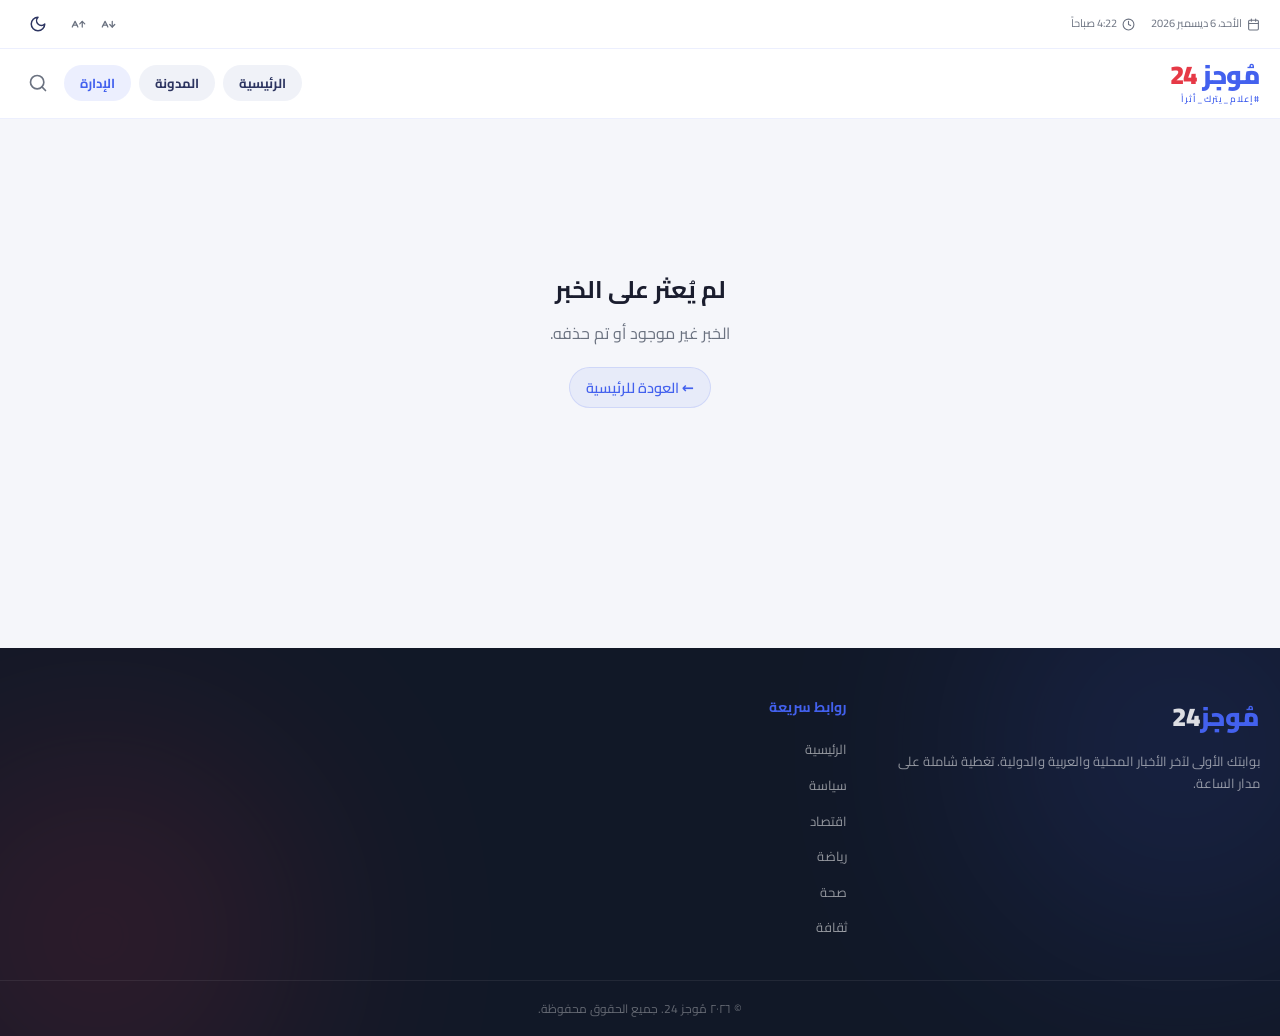
==== article.html @ b93d99e4 "Add files via upload" ====
<!DOCTYPE html>
<html lang="ar" dir="rtl">
<head>
  <meta charset="UTF-8">
  <meta name="viewport" content="width=device-width, initial-scale=1.0">
  <title>مُوجز 24 | قراءة الخبر</title>
  <meta name="description" content="اقرأ الخبر كاملاً على مُوجز 24">
  <script>
    (function () {
      try {
        var theme = localStorage.getItem('mojaz24-theme') || 'light';
        var fontScale = parseFloat(localStorage.getItem('mojaz24-font') || '1');
        var root = document.documentElement;
        root.setAttribute('data-theme', theme);
        root.style.colorScheme = theme === 'dark' ? 'dark' : 'light';
        if (!Number.isNaN(fontScale)) {
          root.style.fontSize = (Math.max(0.85, Math.min(1.3, fontScale)) * 16) + 'px';
        }
      } catch (e) {}
    })();
  </script>
  <style>
    html[data-theme="dark"], html[data-theme="dark"] body {
      background-color: #0d1117;
      color: #e6edf3;
    }
    html[data-theme="light"], html[data-theme="light"] body {
      background-color: #f5f6fa;
      color: #1a1d2e;
    }
  </style>
  <link rel="preconnect" href="https://fonts.googleapis.com">
  <link rel="preconnect" href="https://fonts.gstatic.com" crossorigin>
  <link href="https://fonts.googleapis.com/css2?family=Cairo:wght@400;500;600;700;800;900&family=Readex+Pro:wght@300;400;500;600;700&display=swap" rel="stylesheet">
  <link rel="icon" type="image/svg+xml" href="favicon.svg">
  <link rel="stylesheet" href="style.css">
  <style>
    /* ===== ARTICLE PAGE STYLES ===== */
    .article-page {
      max-width: 820px;
      margin: 40px auto;
      padding: 0 20px 60px;
    }

    /* Back button */
    .back-btn {
      display: inline-flex;
      align-items: center;
      gap: 8px;
      color: var(--primary);
      font-size: 0.9rem;
      font-weight: 600;
      text-decoration: none;
      margin-bottom: 28px;
      padding: 8px 16px;
      border-radius: var(--radius-full);
      background: rgba(67, 97, 238, 0.07);
      border: 1px solid rgba(67, 97, 238, 0.15);
      transition: background var(--transition), transform var(--transition);
    }
    .back-btn:hover {
      background: rgba(67, 97, 238, 0.14);
      transform: translateX(3px);
    }
    [data-theme="dark"] .back-btn {
      background: rgba(108, 138, 255, 0.1);
      border-color: rgba(108, 138, 255, 0.2);
      color: var(--primary);
    }

    /* Article card */
    .article-card {
      background: var(--bg-card);
      border-radius: var(--radius);
      box-shadow: var(--shadow-lg);
      overflow: hidden;
      border: 1px solid var(--border);
    }

    /* Hero image */
    .article-hero-img {
      width: 100%;
      max-height: 480px;
      object-fit: cover;
      display: block;
    }

    /* Article body */
    .article-body {
      padding: 36px 40px 40px;
    }
    @media (max-width: 600px) {
      .article-body { padding: 24px 20px 28px; }
    }

    /* Category + meta top row */
    .article-top-meta {
      display: flex;
      align-items: center;
      gap: 12px;
      margin-bottom: 18px;
      flex-wrap: wrap;
    }

    /* Title */
    .article-title {
      font-size: clamp(1.5rem, 4vw, 2.1rem);
      font-weight: 800;
      color: var(--text-1);
      line-height: 1.45;
      margin-bottom: 20px;
    }

    /* Meta bar */
    .article-meta-bar {
      display: flex;
      align-items: center;
      gap: 18px;
      flex-wrap: wrap;
      padding: 14px 0;
      border-top: 1px solid var(--border);
      border-bottom: 1px solid var(--border);
      margin-bottom: 32px;
      color: var(--text-3);
      font-size: 0.87rem;
    }
    .article-meta-bar .meta-item {
      display: flex;
      align-items: center;
      gap: 5px;
    }
    .article-meta-bar svg {
      flex-shrink: 0;
      opacity: 0.75;
    }

    /* Content image inside article */
    .article-content-image {
      width: 100%;
      border-radius: var(--radius-sm);
      margin: 24px 0;
      object-fit: cover;
      max-height: 380px;
    }

    /* Content paragraphs */
    .article-content {
      color: var(--text-2);
      font-size: 1.08rem;
      line-height: 1.95;
    }
    .article-content p {
      margin-bottom: 20px;
    }
    .article-content p:last-child {
      margin-bottom: 0;
    }

    /* Video embed */
    .article-video-wrap {
      margin: 28px 0;
      border-radius: var(--radius-sm);
      overflow: hidden;
      aspect-ratio: 16/9;
      background: #000;
    }
    .article-video-wrap iframe,
    .article-video-wrap video {
      width: 100%;
      height: 100%;
      border: none;
    }

    /* Share bar */
    .article-share {
      display: flex;
      align-items: center;
      gap: 10px;
      flex-wrap: wrap;
      margin-top: 36px;
      padding-top: 24px;
      border-top: 1px solid var(--border);
    }
    .article-share span {
      font-weight: 700;
      color: var(--text-1);
      font-size: 0.92rem;
    }
    .share-btn {
      display: inline-flex;
      align-items: center;
      gap: 6px;
      padding: 8px 16px;
      border-radius: var(--radius-full);
      font-size: 0.85rem;
      font-weight: 600;
      cursor: pointer;
      border: none;
      transition: opacity var(--transition), transform var(--transition);
      text-decoration: none;
      font-family: 'Cairo', sans-serif;
    }
    .share-btn:hover { opacity: 0.85; transform: translateY(-1px); }
    .share-copy { background: var(--bg-muted); color: var(--text-1); }
    .share-facebook { background: #1877f2; color: #fff; }
    .share-twitter  { background: #1da1f2; color: #fff; }
    .share-whatsapp { background: #25d366; color: #fff; }

    /* Not found */
    .article-not-found {
      text-align: center;
      padding: 80px 20px;
      color: var(--text-3);
    }
    .article-not-found h2 {
      font-size: 1.5rem;
      margin-bottom: 12px;
      color: var(--text-1);
    }

    /* Related news */
    .related-section {
      margin-top: 40px;
    }
    .related-section h3 {
      font-size: 1.15rem;
      font-weight: 800;
      color: var(--text-1);
      margin-bottom: 20px;
      display: flex;
      align-items: center;
      gap: 8px;
    }
    .related-section h3::after {
      content: '';
      flex: 1;
      height: 2px;
      background: var(--border-strong);
      border-radius: 2px;
    }
    .related-grid {
      display: grid;
      grid-template-columns: repeat(auto-fill, minmax(220px, 1fr));
      gap: 16px;
    }
    .related-card {
      background: var(--bg-card);
      border-radius: var(--radius-sm);
      box-shadow: var(--shadow-sm);
      border: 1px solid var(--border);
      overflow: hidden;
      text-decoration: none;
      display: block;
      transition: box-shadow var(--transition), transform var(--transition);
    }
    .related-card:hover {
      box-shadow: var(--shadow-md);
      transform: translateY(-3px);
    }
    .related-card img {
      width: 100%;
      height: 130px;
      object-fit: cover;
    }
    .related-card-body {
      padding: 12px 14px;
    }
    .related-card-body h4 {
      font-size: 0.9rem;
      font-weight: 700;
      color: var(--text-1);
      line-height: 1.5;
      margin-top: 6px;
    }

    /* Loading skeleton */
    .skeleton {
      background: linear-gradient(90deg, var(--bg-muted) 25%, var(--border) 50%, var(--bg-muted) 75%);
      background-size: 200% 100%;
      animation: shimmer 1.5s infinite;
      border-radius: 6px;
    }
    @keyframes shimmer {
      0% { background-position: 200% 0; }
      100% { background-position: -200% 0; }
    }
  </style>
</head>
<body>

  <!-- Reading Progress Bar -->
  <div class="reading-progress" id="readingProgress"></div>

  <!-- ===== HEADER ===== -->
  <header class="site-header" id="siteHeader">
    <div class="header-top">
      <div class="container">
        <div class="header-top-inner">
          <div class="header-meta">
            <span class="meta-item">
              <svg xmlns="http://www.w3.org/2000/svg" width="13" height="13" viewBox="0 0 24 24" fill="none" stroke="currentColor" stroke-width="2" stroke-linecap="round" stroke-linejoin="round"><path d="M8 2v4"/><path d="M16 2v4"/><rect width="18" height="18" x="3" y="4" rx="2"/><path d="M3 10h18"/></svg>
              <span id="currentDate">جاري التحميل...</span>
            </span>
            <span class="meta-item">
              <svg xmlns="http://www.w3.org/2000/svg" width="13" height="13" viewBox="0 0 24 24" fill="none" stroke="currentColor" stroke-width="2" stroke-linecap="round" stroke-linejoin="round"><circle cx="12" cy="12" r="10"/><polyline points="12 6 12 12 16 14"/></svg>
              <span id="currentTime"></span>
            </span>
          </div>
          <div class="header-controls">
            <div class="font-size-controls">
              <button class="ctrl-btn" id="fontDecrease" title="تصغير الخط">
                <svg xmlns="http://www.w3.org/2000/svg" width="15" height="15" viewBox="0 0 24 24" fill="none" stroke="currentColor" stroke-width="2" stroke-linecap="round" stroke-linejoin="round"><path d="M3.5 13h6"/><path d="m2 16 4.5-9 4.5 9"/><path d="M18 7v9"/><path d="m14 12 4 4 4-4"/></svg>
              </button>
              <button class="ctrl-btn" id="fontIncrease" title="تكبير الخط">
                <svg xmlns="http://www.w3.org/2000/svg" width="15" height="15" viewBox="0 0 24 24" fill="none" stroke="currentColor" stroke-width="2" stroke-linecap="round" stroke-linejoin="round"><path d="M3.5 13h6"/><path d="m2 16 4.5-9 4.5 9"/><path d="M18 16V7"/><path d="m14 11 4-4 4 4"/></svg>
              </button>
            </div>
            <button class="theme-toggle" id="themeToggle" title="تغيير المظهر" aria-label="تبديل الوضع الداكن">
              <div class="toggle-icon sun-icon">
                <svg xmlns="http://www.w3.org/2000/svg" width="18" height="18" viewBox="0 0 24 24" fill="none" stroke="currentColor" stroke-width="2" stroke-linecap="round" stroke-linejoin="round"><circle cx="12" cy="12" r="4"/><path d="M12 2v2"/><path d="M12 20v2"/><path d="m4.93 4.93 1.41 1.41"/><path d="m17.66 17.66 1.41 1.41"/><path d="M2 12h2"/><path d="M20 12h2"/><path d="m6.34 17.66-1.41 1.41"/><path d="m19.07 4.93-1.41 1.41"/></svg>
              </div>
              <div class="toggle-icon moon-icon">
                <svg xmlns="http://www.w3.org/2000/svg" width="18" height="18" viewBox="0 0 24 24" fill="none" stroke="currentColor" stroke-width="2" stroke-linecap="round" stroke-linejoin="round"><path d="M12 3a6 6 0 0 0 9 9 9 9 0 1 1-9-9Z"/></svg>
              </div>
            </button>
          </div>
        </div>
      </div>
    </div>
    <div class="header-main">
      <div class="container">
        <div class="header-main-inner">
          <div class="site-logo">
            <a href="index.html" style="text-decoration:none;">
              <h1 class="logo-text">
                <span class="logo-primary">مُوجز</span><span class="logo-accent"> 24</span>
              </h1>
              <p class="logo-tagline">#إعلام_يترك_أثراً</p>
            </a>
          </div>
          <div class="header-actions" style="margin-right:auto;">
            <a href="index.html" class="blog-btn">الرئيسية</a>
            <a href="blog.html" class="blog-btn">المدونة</a>
            <a href="admin.html" class="blog-btn" style="background:rgba(67,97,238,0.1);color:var(--primary);">الإدارة</a>
            <button class="search-btn" id="searchToggle">
              <svg xmlns="http://www.w3.org/2000/svg" width="20" height="20" viewBox="0 0 24 24" fill="none" stroke="currentColor" stroke-width="2" stroke-linecap="round" stroke-linejoin="round"><circle cx="11" cy="11" r="8"/><path d="m21 21-4.3-4.3"/></svg>
            </button>
          </div>
        </div>
      </div>
    </div>
    <div class="search-overlay" id="searchOverlay">
      <div class="container">
        <div class="search-inner">
          <input type="search" placeholder="ابحث في الأخبار..." id="searchInput" class="search-input">
          <button class="search-close" id="searchClose">
            <svg xmlns="http://www.w3.org/2000/svg" width="20" height="20" viewBox="0 0 24 24" fill="none" stroke="currentColor" stroke-width="2"><path d="M18 6 6 18"/><path d="m6 6 12 12"/></svg>
          </button>
        </div>
      </div>
    </div>
  </header>

  <!-- ===== ARTICLE CONTENT ===== -->
  <main class="site-main">
    <div class="article-page" id="articlePage">
      <!-- Content injected by JS -->
      <div style="text-align:center;padding:60px 0;color:var(--text-3);">
        <svg xmlns="http://www.w3.org/2000/svg" width="40" height="40" viewBox="0 0 24 24" fill="none" stroke="currentColor" stroke-width="1.5"><circle cx="12" cy="12" r="10"/><polyline points="12 6 12 12 16 14"/></svg>
        <p style="margin-top:12px;">جاري تحميل الخبر...</p>
      </div>
    </div>
  </main>

  <!-- ===== FOOTER ===== -->
  <footer class="site-footer">
    <div class="footer-bg-glow footer-glow-right"></div>
    <div class="footer-bg-glow footer-glow-left"></div>
    <div class="container">
      <div class="footer-grid">
        <div class="footer-brand">
          <h2 class="footer-logo"><span class="logo-primary">مُوجز</span><span>24</span></h2>
          <p class="footer-desc">بوابتك الأولى لآخر الأخبار المحلية والعربية والدولية. تغطية شاملة على مدار الساعة.</p>
        </div>
        <div class="footer-links">
          <h3>روابط سريعة</h3>
          <ul>
            <li><a href="index.html">الرئيسية</a></li>
            <li><a href="category.html?cat=سياسة">سياسة</a></li>
            <li><a href="category.html?cat=اقتصاد">اقتصاد</a></li>
            <li><a href="category.html?cat=رياضة">رياضة</a></li>
            <li><a href="category.html?cat=صحة">صحة</a></li>
            <li><a href="category.html?cat=ثقافة">ثقافة</a></li>
          </ul>
        </div>
      </div>
    </div>
    <div class="footer-bottom">
      <div class="container">
        <p>© ٢٠٢٦ مُوجز 24. جميع الحقوق محفوظة.</p>
      </div>
    </div>
  </footer>

  <div class="toast" id="toast"></div>

  <script src="script.js"></script>
  <script src="api.js"></script>
  <script src="news-store.js"></script>
  <script>
    // ===== ARTICLE PAGE LOGIC =====
    function escapeHtml(str) {
      const div = document.createElement('div');
      div.textContent = str || '';
      return div.innerHTML;
    }

    function createPlaceholder(label) {
      return `data:image/svg+xml;charset=UTF-8,${encodeURIComponent(
        `<svg xmlns="http://www.w3.org/2000/svg" viewBox="0 0 1200 675">
          <defs><linearGradient id="g" x1="0" y1="0" x2="1" y2="1">
            <stop offset="0%" stop-color="#1d3557"/><stop offset="100%" stop-color="#457b9d"/>
          </linearGradient></defs>
          <rect width="1200" height="675" fill="url(#g)"/>
          <text x="600" y="345" font-family="Cairo, Arial" font-size="58" fill="#ffffff" text-anchor="middle">${label}</text>
        </svg>`
      )}`;
    }

    function formatDate(ts) {
      if (!ts) return 'الآن';
      return new Date(ts).toLocaleString('ar-EG', {
        weekday: 'long', day: 'numeric', month: 'long', year: 'numeric',
        hour: 'numeric', minute: '2-digit'
      });
    }

    function estimateReadTime(content) {
      const words = (content || '').trim().split(/\s+/).filter(Boolean).length;
      return `${Math.max(1, Math.ceil(words / 180))} دقيقة قراءة`;
    }

    function getTagClass(category) {
      const v = (category || '').trim();
      if (v === 'عاجل') return 'tag-urgent';
      if (v === 'سياسة') return 'tag-politics';
      if (v === 'اقتصاد') return 'tag-economy';
      if (v === 'عالمي') return 'tag-world';
      return 'tag-accent';
    }

    function getNewsId(news) {
      return news?._id || news?.id || '';
    }

    function getVideoEmbed(url) {
      if (!url) return '';
      // YouTube
      const ytMatch = url.match(/(?:youtube\.com\/watch\?v=|youtu\.be\/)([^&\s]+)/);
      if (ytMatch) {
        return `<div class="article-video-wrap"><iframe src="https://www.youtube.com/embed/${ytMatch[1]}" allowfullscreen></iframe></div>`;
      }
      // Generic video URL
      return `<div class="article-video-wrap"><video controls src="${escapeHtml(url)}"></video></div>`;
    }

    async function renderArticle() {
      const params = new URLSearchParams(window.location.search);
      const id = params.get('id');
      const page = document.getElementById('articlePage');

      if (!id || !window.MojazNewsStore) {
        page.innerHTML = `<div class="article-not-found"><h2>لم يُعثر على الخبر</h2><p>الخبر غير موجود أو تم حذفه.</p><a href="index.html" class="back-btn" style="margin-top:20px;display:inline-flex;">← العودة للرئيسية</a></div>`;
        return;
      }

await window.MojazNewsStore.ready().catch(() => null);
const allNews = window.MojazNewsStore.getAll();
const news = allNews.find(n => String(getNewsId(n)) === String(id));

if (!news) {
  page.innerHTML = `<div class="article-not-found"><h2>لم يُعثر على الخبر</h2><p>الخبر غير موجود أو تم حذفه.</p><a href="index.html" class="back-btn" style="margin-top:20px;display:inline-flex;">← العودة للرئيسية</a></div>`;
  return;
}

      // Update page title
      document.title = `${news.title} | مُوجز 24`;

      // Build paragraphs
      const paragraphs = (news.content || '')
        .split(/\n{2,}|\r\n\r\n/)
        .map(p => p.trim()).filter(Boolean);

      // Content image (shown between paragraphs)
      const contentImageHtml = news.contentImage
        ? `<img src="${escapeHtml(news.contentImage)}" alt="${escapeHtml(news.title)}" class="article-content-image" loading="lazy">`
        : '';

      // Video section
      let videoHtml = '';
      if (news.videoFile) {
        videoHtml = `<div class="article-video-wrap"><video controls src="${escapeHtml(news.videoFile)}"></video></div>`;
      } else if (news.video) {
        videoHtml = getVideoEmbed(news.video);
      }

      // Split paragraphs around the middle to insert content image
      const mid = Math.ceil(paragraphs.length / 2);
      const firstHalf = paragraphs.slice(0, mid).map(p => `<p>${escapeHtml(p)}</p>`).join('');
      const secondHalf = paragraphs.slice(mid).map(p => `<p>${escapeHtml(p)}</p>`).join('');

      // Related news (same category, exclude current)
      const related = allNews
        .filter(n => String(getNewsId(n)) !== String(id) && n.category === news.category)
        .slice(0, 3);

      const relatedHtml = related.length ? `
        <div class="related-section">
          <h3>أخبار ذات صلة</h3>
          <div class="related-grid">
            ${related.map(r => `
              <a class="related-card" href="article.html?id=${encodeURIComponent(getNewsId(r))}">
                <img src="${escapeHtml(r.image || r.contentImage || createPlaceholder('موجز 24'))}" alt="${escapeHtml(r.title)}" loading="lazy">
                <div class="related-card-body">
                  <span class="tag tag-sm ${getTagClass(r.category)}">${escapeHtml(r.category || 'خبر')}</span>
                  <h4>${escapeHtml(r.title)}</h4>
                </div>
              </a>
            `).join('')}
          </div>
        </div>` : '';

      // Share URL
      const shareUrl = encodeURIComponent(window.location.href);
      const shareTitle = encodeURIComponent(news.title);

      page.innerHTML = `
        <a href="javascript:history.back()" class="back-btn">
          <svg xmlns="http://www.w3.org/2000/svg" width="16" height="16" viewBox="0 0 24 24" fill="none" stroke="currentColor" stroke-width="2" stroke-linecap="round" stroke-linejoin="round"><path d="m12 19-7-7 7-7"/><path d="M19 12H5"/></svg>
          رجوع
        </a>

        <div class="article-card">
          ${news.image ? `<img src="${escapeHtml(news.image)}" alt="${escapeHtml(news.title)}" class="article-hero-img" loading="lazy">` : ''}
          <div class="article-body">
            <div class="article-top-meta">
              <span class="tag ${getTagClass(news.category)}">${escapeHtml(news.category || 'خبر')}</span>
            </div>
            <h1 class="article-title">${escapeHtml(news.title)}</h1>
            <div class="article-meta-bar">
              <span class="meta-item">
                <svg xmlns="http://www.w3.org/2000/svg" width="14" height="14" viewBox="0 0 24 24" fill="none" stroke="currentColor" stroke-width="2"><circle cx="12" cy="12" r="10"/><polyline points="12 6 12 12 16 14"/></svg>
                ${escapeHtml(formatDate(news.createdAt))}
              </span>
              <span class="meta-item">
                <svg xmlns="http://www.w3.org/2000/svg" width="14" height="14" viewBox="0 0 24 24" fill="none" stroke="currentColor" stroke-width="2"><path d="M12 7v14"/><path d="M3 18a1 1 0 0 1-1-1V4a1 1 0 0 1 1-1h5a4 4 0 0 1 4 4 4 4 0 0 1 4-4h5a1 1 0 0 1 1 1v13a1 1 0 0 1-1 1h-6a3 3 0 0 0-3 3 3 3 0 0 0-3-3z"/></svg>
                ${escapeHtml(estimateReadTime(news.content))}
              </span>
            </div>

            <div class="article-content">
              ${firstHalf}
              ${contentImageHtml}
              ${videoHtml}
              ${secondHalf}
            </div>

            <div class="article-share">
              <span>شارك الخبر:</span>
              <button class="share-btn share-copy" onclick="copyLink()">
                <svg xmlns="http://www.w3.org/2000/svg" width="14" height="14" viewBox="0 0 24 24" fill="none" stroke="currentColor" stroke-width="2"><rect width="14" height="14" x="8" y="8" rx="2" ry="2"/><path d="M4 16c-1.1 0-2-.9-2-2V4c0-1.1.9-2 2-2h10c1.1 0 2 .9 2 2"/></svg>
                نسخ الرابط
              </button>
              <a class="share-btn share-facebook" href="https://www.facebook.com/sharer/sharer.php?u=${shareUrl}" target="_blank" rel="noopener">
                <svg xmlns="http://www.w3.org/2000/svg" width="14" height="14" viewBox="0 0 24 24" fill="none" stroke="currentColor" stroke-width="2"><path d="M18 2h-3a5 5 0 0 0-5 5v3H7v4h3v8h4v-8h3l1-4h-4V7a1 1 0 0 1 1-1h3z"/></svg>
                فيسبوك
              </a>
              <a class="share-btn share-twitter" href="https://twitter.com/intent/tweet?text=${shareTitle}&url=${shareUrl}" target="_blank" rel="noopener">
                <svg xmlns="http://www.w3.org/2000/svg" width="14" height="14" viewBox="0 0 24 24" fill="none" stroke="currentColor" stroke-width="2"><path d="M22 4s-.7 2.1-2 3.4c1.6 10-9.4 17.3-18 11.6 2.2.1 4.4-.6 6-2C3 15.5.5 9.6 3 5c2.2 2.6 5.6 4.1 9 4-.9-4.2 4-6.6 7-3.8 1.1 0 3-1.2 3-1.2z"/></svg>
                تويتر
              </a>
              <a class="share-btn share-whatsapp" href="https://wa.me/?text=${shareTitle}%20${shareUrl}" target="_blank" rel="noopener">
                <svg xmlns="http://www.w3.org/2000/svg" width="14" height="14" viewBox="0 0 24 24" fill="none" stroke="currentColor" stroke-width="2"><path d="M21 11.5a8.38 8.38 0 0 1-.9 3.8 8.5 8.5 0 0 1-7.6 4.7 8.38 8.38 0 0 1-3.8-.9L3 21l1.9-5.7a8.38 8.38 0 0 1-.9-3.8 8.5 8.5 0 0 1 4.7-7.6 8.38 8.38 0 0 1 3.8-.9h.5a8.48 8.48 0 0 1 8 8v.5z"/></svg>
                واتساب
              </a>
            </div>
          </div>
        </div>

        ${relatedHtml}
      `;
    }

    function copyLink() {
      navigator.clipboard.writeText(window.location.href).then(() => {
        const toast = document.getElementById('toast');
        if (toast) {
          toast.textContent = '✓ تم نسخ الرابط';
          toast.classList.add('show');
          setTimeout(() => toast.classList.remove('show'), 2500);
        }
      });
    }

    // Search redirect
    document.addEventListener('DOMContentLoaded', () => {
      renderArticle().catch(() => {});

      const searchInput = document.getElementById('searchInput');
      if (searchInput) {
        searchInput.addEventListener('keydown', e => {
          if (e.key === 'Enter' && searchInput.value.trim()) {
            window.location.href = `category.html?search=${encodeURIComponent(searchInput.value.trim())}`;
          }
        });
      }
    });
  </script>
</body>
</html>
---- style.css ----
/* ===================================================
   مُوجز 24 — Complete Stylesheet
   Dark/Light Mode + Animations + RTL
   =================================================== */

/* ===================== CSS VARIABLES ===================== */
:root {
  /* Primary brand — blue/indigo matching screenshots */
  --primary: #4361ee;
  --primary-dark: #3a56d4;
  --primary-hover: #3451d1;
  --accent: #e63946;
  --accent-dark: #c0392b;

  /* Light theme — pure white UI as shown */
  --bg: #f5f6fa;
  --bg-card: #ffffff;
  --bg-glass: rgba(255, 255, 255, 0.95);
  --bg-muted: #f0f2f8;
  --border: rgba(67, 97, 238, 0.10);
  --border-strong: rgba(67, 97, 238, 0.18);
  --text-1: #1a1d2e;
  --text-2: #2d3561;
  --text-3: #6b7280;
  --text-4: #9ca3af;
  --shadow-sm: 0 1px 4px rgba(67,97,238,0.07), 0 1px 2px rgba(0,0,0,0.04);
  --shadow-md: 0 4px 16px rgba(67,97,238,0.10), 0 2px 6px rgba(0,0,0,0.05);
  --shadow-lg: 0 10px 32px rgba(67,97,238,0.13), 0 4px 12px rgba(0,0,0,0.07);
  --header-bg: rgba(255, 255, 255, 0.97);
  --footer-bg: #111827;

  /* Dropdown */
  --dropdown-bg: #ffffff;
  --dropdown-border: rgba(67,97,238,0.12);
  --dropdown-hover: #f0f2ff;

  /* Transitions */
  --transition: 0.25s cubic-bezier(0.4, 0, 0.2, 1);
  --transition-slow: 0.4s cubic-bezier(0.4, 0, 0.2, 1);
  --radius: 14px;
  --radius-sm: 8px;
  --radius-full: 9999px;
}

/* Dark theme */
[data-theme="dark"] {
  --primary: #6c8aff;
  --primary-dark: #5a78ff;
  --primary-hover: #7b97ff;
  --accent: #ff6b6b;
  --accent-dark: #ee5a5a;

  --bg: #0d1117;
  --bg-card: #161b27;
  --bg-glass: rgba(13, 17, 23, 0.96);
  --bg-muted: #1c2333;
  --border: rgba(108, 138, 255, 0.10);
  --border-strong: rgba(108, 138, 255, 0.20);
  --text-1: #e6edf3;
  --text-2: #b0bec5;
  --text-3: #8b949e;
  --text-4: #586069;
  --shadow-sm: 0 1px 3px rgba(0,0,0,0.4), 0 1px 2px rgba(0,0,0,0.3);
  --shadow-md: 0 4px 12px rgba(0,0,0,0.5), 0 2px 6px rgba(0,0,0,0.4);
  --shadow-lg: 0 10px 30px rgba(0,0,0,0.6), 0 4px 12px rgba(0,0,0,0.5);
  --header-bg: rgba(13, 17, 23, 0.98);
  --footer-bg: #060a10;

  --dropdown-bg: #1c2333;
  --dropdown-border: rgba(108,138,255,0.15);
  --dropdown-hover: #232d3f;
}

/* ===================== RESET & BASE ===================== */
*, *::before, *::after {
  box-sizing: border-box;
  margin: 0;
  padding: 0;
}

html {
  scroll-behavior: smooth;
  font-size: 16px;
}

body {
  font-family: 'Cairo', 'Readex Pro', system-ui, sans-serif;
  background-color: var(--bg);
  color: var(--text-1);
  line-height: 1.6;
  direction: rtl;
  overflow-x: hidden;
  transition: background-color var(--transition-slow), color var(--transition-slow);
}

img {
  max-width: 100%;
  height: auto;
  display: block;
}

a {
  text-decoration: none;
  color: inherit;
}

button {
  cursor: pointer;
  border: none;
  background: none;
  font-family: inherit;
}

ul { list-style: none; }

.container {
  width: 100%;
  max-width: 1280px;
  margin: 0 auto;
  padding: 0 20px;
}

/* ===================== READING PROGRESS ===================== */
.reading-progress {
  position: fixed;
  top: 0;
  right: 0;
  left: 0;
  height: 3px;
  background: transparent;
  z-index: 9999;
  border-radius: 0 0 0 var(--radius-full);
}

.reading-progress::after {
  content: '';
  display: block;
  height: 100%;
  width: var(--progress, 0%);
  background: linear-gradient(to left, var(--accent), var(--primary));
  border-radius: 0 0 0 var(--radius-full);
  transition: width 0.1s;
}

/* ===================== SIDE ADS ===================== */
.side-ad {
  position: fixed;
  top: 50%;
  transform: translateY(-50%);
  z-index: 30;
  width: 150px;
}

.side-ad-left  { left: 8px; }
.side-ad-right { right: 8px; }

.ad-label {
  background-color: var(--bg-muted);
  border: 1px solid var(--border);
  text-align: center;
  padding: 4px;
  font-size: 10px;
  color: var(--text-3);
  border-radius: var(--radius-sm) var(--radius-sm) 0 0;
}

.ad-image-wrap {
  border: 1px solid var(--border);
  border-top: none;
  border-radius: 0 0 var(--radius-sm) var(--radius-sm);
  overflow: hidden;
  box-shadow: var(--shadow-md);
}

.ad-img-placeholder {
  height: 420px;
  position: relative;
  overflow: hidden;
}

.ad-content-overlay {
  position: absolute;
  bottom: 0;
  left: 0;
  right: 0;
  background: linear-gradient(to top, rgba(0,0,0,0.85) 0%, transparent 100%);
  padding: 12px 8px 10px;
}

.ad-title {
  font-size: 12px;
  font-weight: 700;
  color: #fff;
  line-height: 1.4;
  margin-bottom: 4px;
}

.ad-sub {
  font-size: 9px;
  color: rgba(255,255,255,0.75);
  margin-bottom: 8px;
  line-height: 1.4;
}

.ad-btn {
  background-color: var(--primary);
  color: #fff;
  font-size: 10px;
  font-weight: 700;
  padding: 5px 10px;
  border-radius: var(--radius-full);
  text-align: center;
  cursor: pointer;
  transition: opacity var(--transition);
}

.ad-btn:hover { opacity: 0.85; }

@media (max-width: 1440px) {
  .side-ad { display: none; }
}

/* ===================== HEADER ===================== */
.site-header {
  position: sticky;
  top: 0;
  z-index: 100;
  background: var(--header-bg);
  backdrop-filter: blur(16px) saturate(180%);
  -webkit-backdrop-filter: blur(16px) saturate(180%);
  border-bottom: 1px solid var(--border);
  transition: background var(--transition-slow), box-shadow var(--transition);
}

.site-header.scrolled {
  box-shadow: var(--shadow-md);
}

/* Top utility bar */
.header-top {
  border-bottom: 1px solid var(--border);
}

.header-top-inner {
  display: flex;
  align-items: center;
  justify-content: space-between;
  padding: 6px 0;
}

.header-meta {
  display: flex;
  align-items: center;
  gap: 16px;
  font-size: 11px;
  color: var(--text-3);
}

.meta-item {
  display: flex;
  align-items: center;
  gap: 5px;
}

.header-controls {
  display: flex;
  align-items: center;
  gap: 8px;
}

.font-size-controls {
  display: flex;
  gap: 2px;
}

.ctrl-btn {
  width: 28px;
  height: 28px;
  border-radius: var(--radius-full);
  display: flex;
  align-items: center;
  justify-content: center;
  color: var(--text-3);
  transition: background var(--transition), color var(--transition);
}

.ctrl-btn:hover {
  background: var(--primary);
  color: #fff;
}

/* Theme toggle */
.theme-toggle {
  width: 36px;
  height: 36px;
  border-radius: var(--radius-full);
  display: flex;
  align-items: center;
  justify-content: center;
  color: var(--text-2);
  position: relative;
  overflow: hidden;
  transition: background var(--transition), color var(--transition);
}

.theme-toggle:hover {
  background: var(--bg-muted);
}

.toggle-icon {
  position: absolute;
  display: flex;
  align-items: center;
  justify-content: center;
  transition: transform 0.4s cubic-bezier(0.4, 0, 0.2, 1), opacity 0.4s;
}

/* Light mode: show moon, hide sun */
.sun-icon  { opacity: 0; transform: rotate(90deg) scale(0.5); }
.moon-icon { opacity: 1; transform: rotate(0deg) scale(1); }

/* Dark mode: show sun, hide moon */
[data-theme="dark"] .sun-icon  { opacity: 1; transform: rotate(0deg) scale(1); }
[data-theme="dark"] .moon-icon { opacity: 0; transform: rotate(-90deg) scale(0.5); }

/* Main header */
.header-main {
  padding: 12px 0;
}

.header-main-inner {
  display: flex;
  align-items: center;
  justify-content: space-between;
  gap: 20px;
}

.site-logo {
  flex-shrink: 0;
}

.logo-text {
  font-size: 26px;
  font-weight: 900;
  line-height: 1.1;
  letter-spacing: -0.5px;
}

.logo-primary { color: var(--primary); }
.logo-accent  { color: var(--accent); }

.logo-tagline {
  font-size: 9px;
  font-weight: 600;
  color: var(--primary);
  letter-spacing: 1px;
  margin-top: 2px;
}

/* Main nav */
.main-nav {
  display: none;
  align-items: center;
  gap: 0;
  flex: 1;
  justify-content: center;
}

@media (min-width: 1024px) {
  .main-nav { display: flex; }
}

/* Nav group wrapper — handles hover/dropdown */
.nav-group {
  position: relative;
}

/* The clickable nav item (both <a> and <button>) */
.nav-item {
  display: flex;
  flex-direction: column;
  align-items: center;
  gap: 3px;
  padding: 8px 10px;
  border-radius: var(--radius);
  color: var(--text-2);
  font-size: 11px;
  font-weight: 700;
  transition: all var(--transition);
  white-space: nowrap;
  background: none;
  border: none;
  font-family: inherit;
  cursor: pointer;
  min-width: 0;
}

/* Icon circle */
.nav-item .nav-icon {
  display: flex;
  align-items: center;
  justify-content: center;
  width: 44px;
  height: 44px;
  border-radius: var(--radius);
  background: rgba(67, 97, 238, 0.07);
  color: var(--primary);
  transition: all var(--transition);
}

.nav-item:hover,
.nav-group.open .nav-item {
  color: var(--primary);
  background: rgba(67, 97, 238, 0.06);
}

.nav-item:hover .nav-icon,
.nav-group.open .nav-item .nav-icon {
  background: rgba(67, 97, 238, 0.14);
  transform: scale(1.08);
}

.nav-label { line-height: 1.2; }

/* Tiny subtitle under label (e.g. "(الحقيقة في مشاهد)") */
.nav-sublabel {
  font-size: 8px;
  font-weight: 500;
  color: var(--text-4);
  line-height: 1;
  margin-top: -2px;
}

/* Chevron arrow */
.nav-chevron {
  color: var(--text-4);
  transition: transform var(--transition);
  flex-shrink: 0;
}

.nav-group.open .nav-chevron {
  transform: rotate(180deg);
  color: var(--primary);
}

/* ===== DROPDOWN PANEL ===== */
.nav-dropdown {
  position: absolute;
  top: calc(100% + 6px);
  right: 0;
  min-width: 170px;
  background: var(--dropdown-bg);
  border: 1px solid var(--dropdown-border);
  border-radius: var(--radius);
  box-shadow: var(--shadow-lg);
  z-index: 200;
  overflow: hidden;
  /* Hidden by default */
  opacity: 0;
  pointer-events: none;
  transform: translateY(-8px);
  transition: opacity 0.2s ease, transform 0.2s ease;
}

/* Open state */
.nav-group.open .nav-dropdown {
  opacity: 1;
  pointer-events: all;
  transform: translateY(0);
}

/* For غرفة الأخبار — wider two-section dropdown */
.nav-group:first-child .nav-dropdown {
  min-width: 220px;
  right: auto;
  left: 0;
  max-height: min(70vh, 420px);
  overflow-x: hidden;
  overflow-y: auto;
  scrollbar-width: thin;
  scrollbar-color: var(--primary) transparent;
}

.nav-group:first-child .nav-dropdown::-webkit-scrollbar {
  width: 8px;
}

.nav-group:first-child .nav-dropdown::-webkit-scrollbar-track {
  background: transparent;
}

.nav-group:first-child .nav-dropdown::-webkit-scrollbar-thumb {
  background: rgba(67, 97, 238, 0.32);
  border-radius: var(--radius-full);
}

.nav-group:first-child .nav-dropdown::-webkit-scrollbar-thumb:hover {
  background: rgba(67, 97, 238, 0.48);
}

/* Dropdown items */
.dropdown-item {
  display: flex;
  align-items: center;
  gap: 8px;
  padding: 10px 16px;
  font-size: 13px;
  font-weight: 500;
  color: var(--text-1);
  transition: background var(--transition), color var(--transition);
  white-space: nowrap;
}

.dropdown-item:hover {
  background: var(--dropdown-hover);
  color: var(--primary);
}

/* Section label inside dropdown */
.dropdown-section-title {
  display: block;
  padding: 8px 16px 4px;
  font-size: 10px;
  font-weight: 800;
  color: var(--primary);
  text-transform: uppercase;
  letter-spacing: 0.5px;
}

/* Divider between sections */
.dropdown-divider {
  height: 1px;
  background: var(--dropdown-border);
  margin: 4px 0;
}

/* Radio live dot */
.dropdown-item-radio {
  font-weight: 700;
  color: var(--text-1);
}

.radio-live-dot {
  display: inline-block;
  width: 9px;
  height: 9px;
  background: #e63946;
  border-radius: 50%;
  flex-shrink: 0;
  box-shadow: 0 0 0 0 rgba(230, 57, 70, 0.4);
  animation: radioPulse 1.5s ease-out infinite;
}

@keyframes radioPulse {
  0%   { box-shadow: 0 0 0 0 rgba(230, 57, 70, 0.5); }
  70%  { box-shadow: 0 0 0 6px rgba(230, 57, 70, 0); }
  100% { box-shadow: 0 0 0 0 rgba(230, 57, 70, 0); }
}

.dropdown-item-podcast svg {
  flex-shrink: 0;
  color: var(--primary);
}

/* Dark mode dropdown */
[data-theme="dark"] .nav-dropdown {
  background: var(--dropdown-bg);
  border-color: var(--dropdown-border);
}

[data-theme="dark"] .dropdown-item:hover {
  background: var(--dropdown-hover);
}

/* Header actions */
.header-actions {
  display: flex;
  align-items: center;
  gap: 8px;
  flex-shrink: 0;
}

.blog-btn {
  height: 36px;
  padding: 0 16px;
  border-radius: var(--radius-full);
  display: inline-flex;
  align-items: center;
  justify-content: center;
  background: var(--bg-muted);
  color: var(--text-2);
  font-size: 13px;
  font-weight: 700;
  transition: background var(--transition), color var(--transition), transform var(--transition);
}

.blog-btn:hover,
.blog-btn.active {
  background: rgba(67, 97, 238, 0.12);
  color: var(--primary);
}

.search-btn {
  width: 36px;
  height: 36px;
  border-radius: var(--radius-full);
  display: flex;
  align-items: center;
  justify-content: center;
  color: var(--text-3);
  transition: background var(--transition), color var(--transition);
}

.search-btn:hover {
  background: var(--bg-muted);
  color: var(--text-1);
}

.live-btn {
  display: none;
  align-items: center;
  gap: 6px;
  background: var(--accent);
  color: #fff;
  font-size: 11px;
  font-weight: 700;
  padding: 6px 14px;
  border-radius: var(--radius-full);
  transition: opacity var(--transition), transform var(--transition);
}

.live-btn:hover { opacity: 0.9; transform: scale(1.02); }

@media (min-width: 640px) {
  .live-btn { display: flex; }
}

.live-dot {
  position: relative;
  display: flex;
  align-items: center;
  justify-content: center;
  width: 10px;
  height: 10px;
}

.dot {
  width: 8px;
  height: 8px;
  background: #fff;
  border-radius: 50%;
  position: relative;
  z-index: 1;
}

.ping {
  position: absolute;
  width: 100%;
  height: 100%;
  background: rgba(255,255,255,0.7);
  border-radius: 50%;
  animation: ping 1.2s ease-out infinite;
}

@keyframes ping {
  0%   { transform: scale(1); opacity: 0.75; }
  100% { transform: scale(2.2); opacity: 0; }
}

/* Hamburger */
.hamburger {
  display: flex;
  flex-direction: column;
  gap: 5px;
  padding: 6px;
  border-radius: var(--radius-sm);
  transition: background var(--transition);
}

.hamburger:hover { background: var(--bg-muted); }

.hamburger span {
  display: block;
  width: 22px;
  height: 2px;
  background: var(--text-2);
  border-radius: 2px;
  transition: all var(--transition);
}

.hamburger.open span:nth-child(1) { transform: rotate(45deg) translate(5px, 5px); }
.hamburger.open span:nth-child(2) { opacity: 0; }
.hamburger.open span:nth-child(3) { transform: rotate(-45deg) translate(5px, -5px); }

@media (min-width: 1024px) {
  .hamburger { display: none; }
}

/* Search overlay */
.search-overlay {
  position: absolute;
  top: 100%;
  left: 0;
  right: 0;
  background: var(--bg-card);
  border-bottom: 1px solid var(--border);
  padding: 12px 0;
  transform: translateY(-10px);
  opacity: 0;
  pointer-events: none;
  transition: all var(--transition);
  z-index: 200;
  box-shadow: var(--shadow-md);
}

.search-overlay.open {
  transform: translateY(0);
  opacity: 1;
  pointer-events: all;
}

.search-inner {
  display: flex;
  align-items: center;
  gap: 10px;
}

.search-input {
  flex: 1;
  padding: 10px 14px;
  border: 1px solid var(--border-strong);
  border-radius: var(--radius);
  font-family: inherit;
  font-size: 14px;
  background: var(--bg-muted);
  color: var(--text-1);
  outline: none;
  transition: border-color var(--transition), box-shadow var(--transition);
}

.search-input:focus {
  border-color: var(--primary);
  box-shadow: 0 0 0 3px rgba(230, 57, 70, 0.12);
}

.search-close {
  width: 36px;
  height: 36px;
  border-radius: var(--radius-full);
  display: flex;
  align-items: center;
  justify-content: center;
  color: var(--text-3);
  transition: background var(--transition), color var(--transition);
}

.search-close:hover { background: var(--bg-muted); color: var(--text-1); }

/* ===================== BREAKING NEWS ===================== */
.breaking-news {
  background: var(--bg-glass);
  backdrop-filter: blur(10px);
  border-bottom: 1px solid var(--border);
}

.breaking-inner {
  display: flex;
  align-items: stretch;
  overflow: hidden;
}

.breaking-label {
  display: flex;
  align-items: center;
  gap: 6px;
  background: var(--accent);
  color: #fff;
  font-size: 13px;
  font-weight: 700;
  padding: 10px 18px;
  flex-shrink: 0;
  border-radius: 0 0 0 var(--radius-sm);
  z-index: 1;
}

.ticker-wrap {
  flex: 1;
  overflow: hidden;
  display: flex;
  align-items: center;
  position: relative;
  min-width: 0;
}

/* Fade masks on edges for smooth visual */
.ticker-wrap::before,
.ticker-wrap::after {
  content: '';
  position: absolute;
  top: 0;
  bottom: 0;
  width: 32px;
  z-index: 2;
  pointer-events: none;
}
.ticker-wrap::before {
  right: 0;
  background: linear-gradient(to left, var(--bg-glass), transparent);
}
.ticker-wrap::after {
  left: 0;
  background: linear-gradient(to right, var(--bg-glass), transparent);
}

/* 
  Seamless infinite ticker:
  The HTML must contain the items DUPLICATED so when translateX(-50%) 
  is reached the second copy is in exact same position as start.
  JS will handle the duplication; CSS handles the animation.
*/
.ticker-track {
  display: flex;
  align-items: center;
  justify-content: flex-start;
  flex-wrap: nowrap;
  width: max-content;
  min-width: max-content;
  white-space: nowrap;
  direction: ltr;
  /* JS controls animation after cloning — no default animation here */
  animation: none;
  will-change: transform;
}

.ticker-track span {
  display: inline-flex;
  align-items: center;
  flex: 0 0 auto;
  padding: 0 32px;
  font-size: 13px;
  font-weight: 500;
  color: var(--text-2);
  direction: rtl;
}

@keyframes tickerScroll {
  0%   { transform: translateX(0); }
  100% { transform: translateX(-50%); }
}

/* ===================== BLOG PAGE ===================== */
.blog-main {
  min-height: calc(100vh - 220px);
}

.blog-shell {
  display: grid;
  gap: 24px;
}

.blog-header {
  align-items: flex-start;
}

.blog-grid {
  display: grid;
  grid-template-columns: minmax(0, 0.9fr) minmax(0, 1.4fr);
  gap: 24px;
}

.blog-card {
  background: var(--bg-card);
  border: 1px solid var(--border);
  border-radius: calc(var(--radius) + 4px);
  box-shadow: var(--shadow-md);
}

.blog-intro-card,
.comment-composer-card,
.comments-feed-card {
  padding: 24px;
}

.blog-intro-card h3,
.comments-header h3 {
  font-size: 20px;
  margin-bottom: 10px;
  color: var(--text-1);
}

.blog-intro-card p {
  color: var(--text-3);
  font-size: 14px;
  line-height: 1.9;
}

.comment-form {
  display: grid;
  gap: 14px;
}

.comment-label {
  font-size: 14px;
  font-weight: 700;
  color: var(--text-2);
}

.comment-input {
  width: 100%;
  resize: vertical;
  min-height: 140px;
  padding: 16px 18px;
  border-radius: var(--radius);
  border: 1px solid var(--border);
  background: var(--bg-muted);
  color: var(--text-1);
  font: inherit;
  line-height: 1.9;
}

.comment-input::placeholder {
  color: var(--text-4);
}

.comment-input:focus {
  outline: none;
  border-color: var(--primary);
  box-shadow: 0 0 0 3px rgba(67, 97, 238, 0.12);
}

.comment-form-actions {
  display: flex;
  justify-content: flex-start;
}

.blog-submit-btn {
  min-width: 148px;
}

.comments-header {
  display: flex;
  align-items: center;
  justify-content: space-between;
  gap: 16px;
  padding-bottom: 16px;
  border-bottom: 1px solid var(--border);
  margin-bottom: 20px;
}

.comments-count {
  color: var(--text-3);
  font-size: 13px;
  font-weight: 700;
}

.comments-feed {
  display: grid;
  gap: 16px;
}

.comment-empty {
  text-align: center;
  padding: 30px 20px;
  color: var(--text-3);
  background: var(--bg-muted);
  border: 1px dashed var(--border-strong);
  border-radius: var(--radius);
}

.comment-item {
  background: var(--bg-muted);
  border: 1px solid var(--border);
  border-radius: var(--radius);
  padding: 18px;
  animation: commentReveal 0.35s ease;
}

.comment-item-header {
  display: flex;
  align-items: center;
  justify-content: space-between;
  gap: 12px;
  margin-bottom: 10px;
}

.comment-author {
  display: inline-flex;
  align-items: center;
  gap: 10px;
  font-weight: 800;
  color: var(--text-1);
}

.comment-avatar {
  width: 40px;
  height: 40px;
  border-radius: 50%;
  background: linear-gradient(135deg, var(--primary), var(--accent));
  color: #fff;
  display: inline-flex;
  align-items: center;
  justify-content: center;
  font-size: 14px;
  box-shadow: var(--shadow-sm);
}

.comment-time {
  font-size: 12px;
  color: var(--text-4);
}

.comment-body {
  color: var(--text-2);
  font-size: 14px;
  line-height: 1.95;
  white-space: pre-wrap;
  word-break: break-word;
}

@keyframes commentReveal {
  from {
    opacity: 0;
    transform: translateY(10px);
  }
  to {
    opacity: 1;
    transform: translateY(0);
  }
}

/* ===================== MAIN CONTENT ===================== */
.site-main {
  padding: 32px 0;
}

/* ===================== HERO SECTION ===================== */
.hero-section {
  display: grid;
  grid-template-columns: 1fr;
  gap: 20px;
  margin-bottom: 40px;
}

@media (min-width: 768px) {
  .hero-section {
    grid-template-columns: 1fr;
  }
}

@media (min-width: 1024px) {
  .hero-section {
    grid-template-columns: 280px 1fr 280px;
    align-items: start;
  }
  
  .latest-sidebar { order: 1; }
  .hero-article    { order: 2; }
  .most-read-sidebar { order: 3; }
}

/* Card widget shared */
.card-widget {
  background: var(--bg-card);
  border: 1px solid var(--border);
  border-radius: var(--radius);
  padding: 18px;
  box-shadow: var(--shadow-sm);
  transition: box-shadow var(--transition), background var(--transition);
}

.widget-title {
  display: flex;
  align-items: center;
  gap: 8px;
  font-size: 15px;
  font-weight: 800;
  color: var(--primary);
  margin-bottom: 16px;
  padding-bottom: 10px;
  border-bottom: 2px solid var(--primary);
}

.widget-title-accent {
  color: var(--text-1);
  border-bottom-color: var(--accent);
}

.widget-title svg { color: var(--primary); flex-shrink: 0; }
.widget-title-accent svg { color: var(--accent); }

/* Latest news list */
.latest-list {
  display: flex;
  flex-direction: column;
  gap: 14px;
}

.latest-item {
  display: flex;
  gap: 10px;
  cursor: pointer;
  border-radius: var(--radius-sm);
  padding: 4px;
  transition: background var(--transition);
}

.latest-item:hover { background: var(--bg-muted); }

.latest-img {
  width: 80px;
  height: 64px;
  border-radius: var(--radius-sm);
  overflow: hidden;
  flex-shrink: 0;
}

.latest-img img {
  width: 100%;
  height: 100%;
  object-fit: cover;
  transition: transform 0.5s ease;
}

.latest-item:hover .latest-img img { transform: scale(1.1); }

.latest-info {
  flex: 1;
  min-width: 0;
}

.latest-info h4 {
  font-size: 12px;
  font-weight: 700;
  line-height: 1.4;
  color: var(--text-1);
  margin: 4px 0;
  display: -webkit-box;
  -webkit-line-clamp: 2;
  -webkit-box-orient: vertical;
  overflow: hidden;
  transition: color var(--transition);
}

.latest-item:hover h4 { color: var(--primary); }

.latest-info time {
  font-size: 10px;
  color: var(--text-4);
}

/* Tags */
.tag {
  display: inline-block;
  font-size: 10px;
  font-weight: 700;
  padding: 2px 8px;
  border-radius: var(--radius-full);
}

.tag-sm { font-size: 9px; padding: 1px 6px; }

.tag-urgent  { background: rgba(230, 57, 70, 0.12); color: #e63946; }
.tag-politics { background: rgba(67, 97, 238, 0.12); color: #4361ee; }
.tag-world   { background: rgba(16, 185, 129, 0.12); color: #10b981; }
.tag-economy { background: rgba(245, 158, 11, 0.12); color: #f59e0b; }
.tag-accent  { background: rgba(230, 57, 70, 0.10); color: #e63946; }

/* Hero card */
.hero-card {
  border-radius: var(--radius);
  overflow: hidden;
  cursor: pointer;
  box-shadow: var(--shadow-lg);
}

.hero-img-wrap {
  position: relative;
  aspect-ratio: 16/10;
  overflow: hidden;
}

.hero-img {
  width: 100%;
  height: 100%;
  object-fit: cover;
  transition: transform 0.7s ease;
}

.hero-card:hover .hero-img { transform: scale(1.04); }

.hero-gradient {
  position: absolute;
  inset: 0;
  background: linear-gradient(to top, rgba(0,0,0,0.92) 0%, rgba(0,0,0,0.3) 50%, transparent 100%);
}

.hero-content {
  position: absolute;
  bottom: 0;
  right: 0;
  left: 0;
  padding: 28px;
}

.hero-tag { margin-bottom: 12px; }

.hero-title {
  font-size: 22px;
  font-weight: 900;
  color: #fff;
  line-height: 1.35;
  margin-bottom: 10px;
}

@media (min-width: 768px) {
  .hero-title { font-size: 28px; }
}

.hero-excerpt {
  font-size: 13px;
  color: rgba(255,255,255,0.8);
  line-height: 1.6;
  margin-bottom: 12px;
  display: -webkit-box;
  -webkit-line-clamp: 2;
  -webkit-box-orient: vertical;
  overflow: hidden;
}

.hero-meta {
  display: flex;
  align-items: center;
  gap: 16px;
  color: rgba(255,255,255,0.6);
  font-size: 11px;
}

/* Most read */
.most-read-list {
  display: flex;
  flex-direction: column;
  gap: 12px;
}

.most-read-item {
  display: flex;
  gap: 10px;
  align-items: flex-start;
  cursor: pointer;
  border-radius: var(--radius-sm);
  padding: 6px;
  transition: background var(--transition);
}

.most-read-item:hover { background: var(--bg-muted); }

.rank-num {
  font-size: 24px;
  font-weight: 900;
  color: var(--border-strong);
  line-height: 1;
  min-width: 32px;
}

.most-read-info { flex: 1; min-width: 0; }

.most-read-info h4 {
  font-size: 12px;
  font-weight: 700;
  line-height: 1.4;
  color: var(--text-1);
  display: -webkit-box;
  -webkit-line-clamp: 2;
  -webkit-box-orient: vertical;
  overflow: hidden;
  transition: color var(--transition);
  margin-bottom: 4px;
}

.most-read-item:hover h4 { color: var(--primary); }

.views-count {
  display: flex;
  align-items: center;
  gap: 4px;
  font-size: 10px;
  color: var(--text-4);
}

/* ===================== CONTENT SECTION ===================== */
.content-section {
  display: grid;
  grid-template-columns: 1fr;
  gap: 24px;
  margin-bottom: 48px;
}

@media (min-width: 1024px) {
  .content-section {
    grid-template-columns: 1fr 320px;
  }
}

.section-title {
  font-size: 20px;
  font-weight: 900;
  color: var(--text-1);
  margin-bottom: 20px;
  padding-right: 14px;
  border-right: 4px solid var(--primary);
}

.section-title-accent {
  border-right-color: var(--accent);
}

/* News list */
.news-list {
  display: flex;
  flex-direction: column;
  gap: 16px;
}

.news-card-h {
  background: var(--bg-card);
  border: 1px solid var(--border);
  border-radius: var(--radius);
  overflow: hidden;
  display: flex;
  gap: 0;
  cursor: pointer;
  box-shadow: var(--shadow-sm);
  transition: all var(--transition);
}

.news-card-h:hover {
  box-shadow: var(--shadow-md);
  transform: translateY(-2px);
  border-color: var(--border-strong);
}

.news-card-img {
  width: 160px;
  height: 130px;
  flex-shrink: 0;
  overflow: hidden;
  border-radius: 0;
}

@media (min-width: 768px) {
  .news-card-img {
    width: 200px;
    height: 140px;
  }
}

.news-card-img img {
  width: 100%;
  height: 100%;
  object-fit: cover;
  transition: transform 0.5s ease;
}

.news-card-h:hover .news-card-img img { transform: scale(1.08); }

.news-card-body {
  flex: 1;
  padding: 14px 18px;
  display: flex;
  flex-direction: column;
  justify-content: center;
}

.news-card-body h3 {
  font-size: 15px;
  font-weight: 700;
  line-height: 1.4;
  color: var(--text-1);
  margin: 6px 0 8px;
  display: -webkit-box;
  -webkit-line-clamp: 2;
  -webkit-box-orient: vertical;
  overflow: hidden;
  transition: color var(--transition);
}

.news-card-h:hover h3 { color: var(--primary); }

.news-excerpt {
  font-size: 12px;
  color: var(--text-3);
  line-height: 1.6;
  margin-bottom: 10px;
  display: none;
  -webkit-line-clamp: 2;
  -webkit-box-orient: vertical;
  overflow: hidden;
}

@media (min-width: 640px) {
  .news-excerpt {
    display: -webkit-box;
  }
}

.news-meta {
  display: flex;
  align-items: center;
  gap: 14px;
  font-size: 11px;
  color: var(--text-4);
}

.news-meta span {
  display: flex;
  align-items: center;
  gap: 4px;
}

/* Hover micro-interaction */
.news-card-hover {
  transition: transform var(--transition), box-shadow var(--transition), border-color var(--transition), background var(--transition);
}

/* ===================== SIDEBAR ===================== */
.content-sidebar {
  display: flex;
  flex-direction: column;
  gap: 20px;
}

/* Trending */
.trending-list {
  display: flex;
  flex-direction: column;
  gap: 12px;
}

.trending-item {
  display: flex;
  gap: 10px;
  align-items: flex-start;
  cursor: pointer;
  border-radius: var(--radius-sm);
  padding: 8px;
  transition: background var(--transition);
}

.trending-item:hover { background: var(--bg-muted); }

.trend-num {
  font-size: 24px;
  font-weight: 900;
  color: var(--border-strong);
  line-height: 1;
  min-width: 28px;
}

.trend-info { flex: 1; }

.trend-tags { margin-bottom: 4px; }

.trend-info h4 {
  font-size: 13px;
  font-weight: 600;
  line-height: 1.4;
  color: var(--text-1);
  display: -webkit-box;
  -webkit-line-clamp: 2;
  -webkit-box-orient: vertical;
  overflow: hidden;
  margin-bottom: 4px;
  transition: color var(--transition);
}

.trending-item:hover h4 { color: var(--primary); }

.trend-count {
  font-size: 11px;
  color: var(--text-4);
}

/* Poll widget */
.poll-question {
  font-size: 13px;
  font-weight: 600;
  color: var(--text-1);
  margin-bottom: 14px;
  line-height: 1.5;
}

.poll-options {
  display: flex;
  flex-direction: column;
  gap: 8px;
}

.poll-option {
  width: 100%;
  text-align: right;
  position: relative;
  border-radius: var(--radius-sm);
  overflow: hidden;
  border: 1px solid var(--border);
  padding: 10px 12px;
  font-size: 13px;
  color: var(--text-1);
  font-family: inherit;
  font-weight: 500;
  background: var(--bg-muted);
  transition: all var(--transition);
  cursor: pointer;
}

.poll-option:hover { border-color: var(--primary); }

.poll-option .option-bar {
  position: absolute;
  inset: 0;
  background: rgba(67, 97, 238, 0.08);
  width: var(--pct, 0%);
  transition: width 0.6s cubic-bezier(0.4, 0, 0.2, 1);
  z-index: 0;
}

.poll-option .option-text {
  position: relative;
  z-index: 1;
}

.poll-option.voted {
  cursor: default;
  border-color: var(--primary);
}

.poll-option.voted-selected {
  border-color: var(--primary);
  background: rgba(67, 97, 238, 0.06);
}

/* Podcast */
.podcast-list {
  display: flex;
  flex-direction: column;
  gap: 4px;
}

.podcast-item {
  display: flex;
  align-items: center;
  gap: 10px;
  padding: 8px;
  border-radius: var(--radius-sm);
  cursor: pointer;
  transition: background var(--transition);
}

.podcast-item:hover { background: var(--bg-muted); }

.podcast-icon {
  width: 38px;
  height: 38px;
  border-radius: var(--radius-full);
  background: var(--bg-muted);
  display: flex;
  align-items: center;
  justify-content: center;
  flex-shrink: 0;
  color: var(--text-3);
}

.podcast-info { flex: 1; }

.podcast-info h4 {
  font-size: 13px;
  font-weight: 600;
  color: var(--text-1);
}

.podcast-info p {
  font-size: 11px;
  color: var(--text-4);
}

.play-btn {
  width: 28px;
  height: 28px;
  border-radius: var(--radius-full);
  background: var(--primary);
  color: #fff;
  font-size: 10px;
  display: flex;
  align-items: center;
  justify-content: center;
  transition: transform var(--transition), opacity var(--transition);
  flex-shrink: 0;
}

.play-btn:hover { transform: scale(1.1); }

/* ===================== MEDIA SECTION ===================== */
.media-section {
  margin-bottom: 48px;
}

.media-grid {
  display: grid;
  grid-template-columns: repeat(2, 1fr);
  gap: 16px;
}

@media (min-width: 768px) {
  .media-grid { grid-template-columns: repeat(3, 1fr); }
}

.media-card {
  background: var(--bg-card);
  border: 1px solid var(--border);
  border-radius: var(--radius);
  overflow: hidden;
  cursor: pointer;
  box-shadow: var(--shadow-sm);
  transition: all var(--transition);
}

.media-card:hover {
  box-shadow: var(--shadow-md);
  transform: translateY(-3px);
}

.media-thumb {
  position: relative;
  aspect-ratio: 16/9;
  overflow: hidden;
}

.media-thumb img {
  width: 100%;
  height: 100%;
  object-fit: cover;
  transition: transform 0.5s ease;
}

.media-card:hover .media-thumb img { transform: scale(1.06); }

.media-overlay {
  position: absolute;
  inset: 0;
  background: rgba(0,0,0,0.35);
  display: flex;
  align-items: center;
  justify-content: center;
  opacity: 0;
  transition: opacity var(--transition);
}

.media-card:hover .media-overlay { opacity: 1; }

.play-circle {
  width: 54px;
  height: 54px;
  border-radius: 50%;
  background: rgba(244, 162, 97, 0.9);
  display: flex;
  align-items: center;
  justify-content: center;
  color: #fff;
  transform: scale(0.8);
  transition: transform var(--transition);
}

.media-card:hover .play-circle { transform: scale(1); }

.media-duration {
  position: absolute;
  bottom: 8px;
  right: 8px;
  background: rgba(0,0,0,0.75);
  color: #fff;
  font-size: 10px;
  font-weight: 600;
  padding: 2px 7px;
  border-radius: 4px;
}

.media-type {
  position: absolute;
  top: 8px;
  left: 8px;
  font-size: 10px;
  font-weight: 700;
  padding: 3px 9px;
  border-radius: var(--radius-full);
}

.media-type-video   { background: var(--primary); color: #fff; }
.media-type-podcast { background: var(--accent);  color: #fff; }

.media-info {
  padding: 12px 14px;
}

.media-info h3 {
  font-size: 13px;
  font-weight: 700;
  color: var(--text-1);
  line-height: 1.4;
  display: -webkit-box;
  -webkit-line-clamp: 2;
  -webkit-box-orient: vertical;
  overflow: hidden;
  transition: color var(--transition);
}

.media-card:hover h3 { color: var(--primary); }

/* ===================== FOOTER ===================== */
.site-footer {
  background: var(--footer-bg);
  color: rgba(255,255,255,0.85);
  position: relative;
  overflow: hidden;
}

.footer-bg-glow {
  position: absolute;
  width: 400px;
  height: 400px;
  border-radius: 50%;
  filter: blur(120px);
  opacity: 0.15;
  pointer-events: none;
}

.footer-glow-right {
  top: -100px;
  right: -100px;
  background: var(--primary);
}

.footer-glow-left {
  bottom: -100px;
  left: -100px;
  background: var(--accent);
}

.footer-grid {
  display: grid;
  grid-template-columns: 1fr;
  gap: 36px;
  padding: 48px 0 40px;
  position: relative;
  z-index: 1;
}

@media (min-width: 640px) {
  .footer-grid { grid-template-columns: 1fr 1fr; }
}

@media (min-width: 1024px) {
  .footer-grid { grid-template-columns: 2fr 1fr 1fr 2fr; }
}

.footer-logo {
  font-size: 26px;
  font-weight: 900;
  margin-bottom: 12px;
}

.footer-logo span:first-child { color: var(--primary); }

.footer-desc {
  font-size: 13px;
  color: rgba(255,255,255,0.55);
  line-height: 1.7;
  margin-bottom: 20px;
}

.social-links {
  display: flex;
  gap: 10px;
}

.social-link {
  width: 38px;
  height: 38px;
  border-radius: 50%;
  background: rgba(255,255,255,0.08);
  display: flex;
  align-items: center;
  justify-content: center;
  color: rgba(255,255,255,0.7);
  border: 1px solid rgba(255,255,255,0.1);
  transition: all var(--transition);
}

.social-link:hover {
  background: var(--primary);
  color: #fff;
  border-color: var(--primary);
  transform: translateY(-2px);
}

.footer-links h3,
.footer-contact h3,
.footer-newsletter h3 {
  font-size: 14px;
  font-weight: 700;
  color: var(--primary);
  margin-bottom: 18px;
}

.footer-links ul {
  display: flex;
  flex-direction: column;
  gap: 10px;
}

.footer-links a {
  font-size: 13px;
  color: rgba(255,255,255,0.55);
  transition: all var(--transition);
  padding-right: 0;
}

.footer-links a:hover {
  color: var(--primary);
  padding-right: 8px;
}

.contact-list {
  display: flex;
  flex-direction: column;
  gap: 12px;
}

.contact-list p {
  display: flex;
  align-items: center;
  gap: 8px;
  font-size: 13px;
  color: rgba(255,255,255,0.55);
}

.contact-list svg { color: var(--primary); flex-shrink: 0; }

.footer-newsletter p {
  font-size: 13px;
  color: rgba(255,255,255,0.55);
  margin-bottom: 14px;
}

.newsletter-form {
  display: flex;
  flex-direction: column;
  gap: 10px;
}

.newsletter-input {
  padding: 12px 16px;
  background: rgba(255,255,255,0.08);
  border: 1px solid rgba(255,255,255,0.15);
  border-radius: var(--radius);
  color: #fff;
  font-family: inherit;
  font-size: 13px;
  outline: none;
  transition: border-color var(--transition);
}

.newsletter-input::placeholder { color: rgba(255,255,255,0.35); }

.newsletter-input:focus {
  border-color: rgba(255,255,255,0.4);
}

.newsletter-btn {
  display: flex;
  align-items: center;
  justify-content: center;
  gap: 8px;
  padding: 12px;
  border-radius: var(--radius);
  background: linear-gradient(to left, var(--primary-dark), var(--primary));
  color: #fff;
  font-size: 13px;
  font-weight: 700;
  font-family: inherit;
  cursor: pointer;
  transition: opacity var(--transition), transform var(--transition);
}

.newsletter-btn:hover { opacity: 0.9; transform: scale(1.01); }

.footer-bottom {
  border-top: 1px solid rgba(255,255,255,0.07);
  position: relative;
  z-index: 1;
}

.footer-bottom p {
  text-align: center;
  font-size: 12px;
  color: rgba(255,255,255,0.35);
  padding: 18px 0;
}

/* ===================== MOBILE NAV ===================== */
.mobile-nav-overlay {
  position: fixed;
  inset: 0;
  background: rgba(0,0,0,0.5);
  z-index: 200;
  opacity: 0;
  pointer-events: none;
  transition: opacity var(--transition-slow);
}

.mobile-nav-overlay.open {
  opacity: 1;
  pointer-events: all;
}

.mobile-nav {
  position: fixed;
  top: 0;
  right: 0;
  width: min(88vw, 340px);
  height: 100%;
  background: var(--bg-card);
  z-index: 300;
  transform: translateX(100%);
  transition: transform var(--transition-slow);
  overflow-y: auto;
  padding: 0 0 30px;
  box-shadow: var(--shadow-lg);
}

.mobile-nav.open {
  transform: translateX(0);
}

.mobile-nav-header {
  display: flex;
  align-items: center;
  justify-content: space-between;
  padding: 18px 20px;
  border-bottom: 1px solid var(--border);
  margin-bottom: 10px;
}

.mobile-nav-close {
  width: 32px;
  height: 32px;
  border-radius: var(--radius-full);
  background: var(--bg-muted);
  color: var(--text-2);
  font-size: 16px;
  display: flex;
  align-items: center;
  justify-content: center;
  transition: background var(--transition);
}

.mobile-nav-close:hover { background: var(--border); }

.mobile-nav-link {
  display: flex;
  align-items: center;
  justify-content: space-between;
  width: 100%;
  padding: 12px 20px;
  font-size: 15px;
  font-weight: 600;
  color: var(--text-2);
  border-bottom: 1px solid var(--border);
  text-align: right;
  transition: color var(--transition), background var(--transition);
}

.mobile-nav-link:hover {
  color: var(--primary);
  background: var(--bg-muted);
}

.mobile-nav-section {
  border-bottom: 1px solid var(--border);
}

.mobile-nav-section .mobile-nav-link {
  border-bottom: 0;
}

.mobile-nav-toggle {
  color: var(--text-2);
}

.mobile-nav-chevron {
  flex-shrink: 0;
  transition: transform var(--transition), color var(--transition);
}

.mobile-nav-section.open .mobile-nav-toggle {
  color: var(--primary);
  background: var(--bg-muted);
}

.mobile-nav-section.open .mobile-nav-chevron {
  transform: rotate(180deg);
  color: var(--primary);
}

.mobile-submenu {
  display: grid;
  grid-template-rows: 0fr;
  transition: grid-template-rows var(--transition-slow);
}

.mobile-nav-section.open .mobile-submenu {
  grid-template-rows: 1fr;
}

.mobile-submenu-inner {
  min-height: 0;
  overflow: hidden;
  background: rgba(67, 97, 238, 0.04);
}

[data-theme="dark"] .mobile-submenu-inner {
  background: rgba(108, 138, 255, 0.08);
}

.mobile-submenu-link {
  display: block;
  padding: 11px 20px 11px 32px;
  font-size: 14px;
  font-weight: 600;
  color: var(--text-3);
  border-top: 1px solid var(--border);
  transition: color var(--transition), background var(--transition);
}

.mobile-submenu-link:hover {
  color: var(--primary);
  background: rgba(67, 97, 238, 0.06);
}

/* ===================== TOAST ===================== */
.toast {
  position: fixed;
  bottom: 24px;
  left: 50%;
  transform: translateX(-50%) translateY(80px);
  background: var(--text-1);
  color: var(--bg);
  padding: 12px 24px;
  border-radius: var(--radius-full);
  font-size: 14px;
  font-weight: 600;
  box-shadow: var(--shadow-lg);
  z-index: 9999;
  opacity: 0;
  transition: all 0.3s cubic-bezier(0.4, 0, 0.2, 1);
  pointer-events: none;
  white-space: nowrap;
}

.toast.show {
  opacity: 1;
  transform: translateX(-50%) translateY(0);
}

/* ===================== ANIMATIONS ===================== */
[data-animate] {
  opacity: 0;
  transform: translateY(20px);
  transition: opacity 0.6s ease, transform 0.6s ease;
}

[data-animate].animated {
  opacity: 1;
  transform: translateY(0);
}

/* Staggered animations */
[data-animate]:nth-child(1) { transition-delay: 0ms; }
[data-animate]:nth-child(2) { transition-delay: 100ms; }
[data-animate]:nth-child(3) { transition-delay: 200ms; }
[data-animate]:nth-child(4) { transition-delay: 300ms; }
[data-animate]:nth-child(5) { transition-delay: 400ms; }
[data-animate]:nth-child(6) { transition-delay: 100ms; }

/* Pulse animation for live indicator */
@keyframes pulse-glow {
  0%, 100% { box-shadow: 0 0 0 0 rgba(230, 57, 70, 0.4); }
  50%       { box-shadow: 0 0 0 6px rgba(230, 57, 70, 0); }
}

/* Skeleton loading (for future use) */
@keyframes shimmer {
  0%   { background-position: -200% 0; }
  100% { background-position: 200% 0; }
}

/* ===================== SCROLLBAR ===================== */
::-webkit-scrollbar { width: 6px; }
::-webkit-scrollbar-track { background: transparent; }
::-webkit-scrollbar-thumb {
  background: var(--border-strong);
  border-radius: 3px;
}
::-webkit-scrollbar-thumb:hover { background: var(--text-4); }

/* ===================== SELECTION ===================== */
::selection {
  background: rgba(67, 97, 238, 0.18);
  color: var(--text-1);
}

/* ===================== FOCUS ===================== */
:focus-visible {
  outline: 2px solid var(--primary);
  outline-offset: 2px;
}

/* ===================== SMOOTH THEME TRANSITION ===================== */
*, *::before, *::after {
  transition-property: background-color, color, border-color, box-shadow;
  transition-duration: 0.3s;
  transition-timing-function: ease;
}

/* Reset transition for transforms (keep them fast) */
.hero-img, .latest-img img, .news-card-img img, .media-thumb img, .play-circle {
  transition-property: transform;
  transition-duration: 0.5s;
  transition-timing-function: ease;
}

.nav-item, .nav-btn, .search-btn, .blog-btn, .live-btn, .social-link, .ad-btn, .newsletter-btn, .play-btn, .poll-option {
  transition-property: all;
  transition-duration: 0.25s;
  transition-timing-function: cubic-bezier(0.4, 0, 0.2, 1);
}

/* nav-dropdown separate transition */
.nav-dropdown {
  transition-property: opacity, transform;
  transition-duration: 0.2s;
  transition-timing-function: ease;
}

/* Mobile responsive tweaks */
@media (max-width: 640px) {
  .container { padding: 0 14px; }
  .header-top-inner {
    flex-wrap: wrap;
    gap: 8px;
  }
  .header-meta {
    flex-wrap: wrap;
    gap: 10px;
  }
  .header-controls {
    margin-inline-start: auto;
  }
  .header-main {
    padding: 10px 0;
  }
  .header-main-inner {
    gap: 12px;
  }
  .site-logo {
    min-width: 0;
  }
  .logo-text { font-size: 22px; }
  .logo-tagline { font-size: 8px; }
  .header-actions {
    gap: 6px;
    flex-wrap: wrap;
    justify-content: flex-end;
  }
  .hero-title { font-size: 18px; }
  .hero-content { padding: 16px; }
  .news-card-img { width: 120px; height: 110px; }
  .breaking-label { padding: 8px 12px; font-size: 11px; }
  .ticker-track span { font-size: 11px; padding: 0 20px; }
  .blog-grid { grid-template-columns: 1fr; }
  .comments-header { align-items: flex-start; flex-direction: column; }
  .blog-btn { padding-inline: 14px; font-size: 12px; }
  .toast {
    width: calc(100vw - 28px);
    max-width: 420px;
    white-space: normal;
    text-align: center;
  }
}

@media (max-width: 960px) {
  .blog-grid {
    grid-template-columns: 1fr;
  }
}

@media (max-width: 1023px) {
  .header-main-inner {
    flex-wrap: wrap;
  }

  .header-actions {
    margin-inline-start: auto;
  }
}

@media (max-width: 480px) {
  .news-card-h {
    flex-direction: column;
  }

  .news-card-img {
    width: 100%;
    height: auto;
    aspect-ratio: 16 / 9;
  }

  .news-card-body {
    padding: 14px;
  }

  .media-grid {
    grid-template-columns: 1fr;
  }

  .footer-grid {
    gap: 24px;
    padding: 36px 0 32px;
  }
}

/* ===================== ADMIN PAGE ===================== */

/* Stats bar */
.admin-stats {
  display: flex;
  flex-wrap: wrap;
  gap: 12px;
  margin-bottom: 24px;
}

.admin-stat-card {
  background: var(--bg-card);
  border: 1px solid var(--border);
  border-radius: var(--radius);
  padding: 16px 20px;
  display: flex;
  flex-direction: column;
  align-items: center;
  gap: 4px;
  min-width: 120px;
  box-shadow: var(--shadow-sm);
}

.admin-stat-num {
  font-size: 28px;
  font-weight: 900;
  color: var(--primary);
  line-height: 1;
}

.admin-stat-label {
  font-size: 12px;
  color: var(--text-3);
  font-weight: 600;
}

#statCatCards {
  flex-direction: row;
  flex-wrap: wrap;
  gap: 12px;
  background: none;
  border: none;
  box-shadow: none;
  padding: 0;
}

.admin-stat-sub {
  background: var(--bg-card);
  border: 1px solid var(--border);
  border-radius: var(--radius);
  padding: 10px 16px;
  display: flex;
  flex-direction: column;
  align-items: center;
  gap: 2px;
  box-shadow: var(--shadow-sm);
}

.admin-stat-sub-num {
  font-size: 20px;
  font-weight: 800;
  color: var(--accent);
}

/* Admin Form Card */
.admin-form-card {
  margin-bottom: 24px;
}

.admin-form-header {
  display: flex;
  align-items: center;
  justify-content: space-between;
  margin-bottom: 20px;
  flex-wrap: wrap;
  gap: 10px;
}

.admin-form-header h3 {
  font-size: 17px;
  font-weight: 800;
  color: var(--text-1);
}

.admin-cancel-btn {
  padding: 8px 16px;
  border-radius: var(--radius-full);
  background: var(--bg-muted);
  color: var(--text-2);
  font-size: 13px;
  font-weight: 600;
  font-family: inherit;
  cursor: pointer;
  border: 1px solid var(--border);
  transition: all var(--transition);
  display: inline-flex;
  align-items: center;
  gap: 6px;
}

.admin-cancel-btn:hover {
  background: var(--border);
  color: var(--text-1);
}

/* Form layout */
.admin-form {
  display: flex;
  flex-direction: column;
  gap: 18px;
}

.admin-form-row {
  display: grid;
  grid-template-columns: 1fr;
  gap: 18px;
}

@media (min-width: 640px) {
  .admin-form-row { grid-template-columns: 1fr 1fr; }
}

.admin-field {
  display: flex;
  flex-direction: column;
  gap: 8px;
}

.admin-input {
  padding: 11px 14px;
  background: var(--bg-muted);
  border: 1.5px solid var(--border);
  border-radius: var(--radius-sm);
  color: var(--text-1);
  font-family: inherit;
  font-size: 14px;
  outline: none;
  transition: border-color var(--transition), box-shadow var(--transition);
  width: 100%;
}

.admin-input:focus {
  border-color: var(--primary);
  box-shadow: 0 0 0 3px rgba(67, 97, 238, 0.1);
}

.admin-select {
  appearance: none;
  -webkit-appearance: none;
  background-image: url("data:image/svg+xml,%3Csvg xmlns='http://www.w3.org/2000/svg' width='12' height='12' viewBox='0 0 24 24' fill='none' stroke='%236b7280' stroke-width='2.5'%3E%3Cpath d='m6 9 6 6 6-6'/%3E%3C/svg%3E");
  background-repeat: no-repeat;
  background-position: left 12px center;
  padding-left: 36px;
}
/* ---- Admin: Content Image & Video Upload/Record additions ---- */
.admin-field-hint {
  display: inline-block;
  font-size: 11px;
  font-weight: 400;
  color: var(--text-muted);
  margin-right: 6px;
  opacity: 0.8;
}

.admin-video-preview {
  margin-top: 10px;
  display: none;
}

.admin-video-preview video {
  width: 100%;
  max-height: 180px;
  border-radius: var(--radius);
  background: #000;
}

.admin-record-wrap {
  display: flex;
  flex-direction: column;
  gap: 10px;
}

.admin-record-controls {
  display: flex;
  align-items: center;
  gap: 10px;
  flex-wrap: wrap;
}

.admin-record-btn {
  display: inline-flex;
  align-items: center;
  gap: 7px;
  padding: 9px 16px;
  border-radius: var(--radius-full);
  background: rgba(239, 68, 68, 0.1);
  color: #ef4444;
  border: 1px solid rgba(239, 68, 68, 0.25);
  font-size: 13px;
  font-weight: 600;
  font-family: var(--font-primary);
  cursor: pointer;
  transition: all var(--transition);
}

.admin-record-btn:hover {
  background: #ef4444;
  color: #fff;
  border-color: #ef4444;
}

.admin-record-stop {
  background: rgba(107, 114, 128, 0.1);
  color: var(--text-secondary);
  border-color: rgba(107, 114, 128, 0.25);
}

.admin-record-stop:hover {
  background: var(--text-secondary);
  color: #fff;
  border-color: var(--text-secondary);
}

.admin-record-timer {
  font-size: 14px;
  font-weight: 700;
  color: #ef4444;
  font-variant-numeric: tabular-nums;
  letter-spacing: 1px;
  padding: 4px 10px;
  background: rgba(239, 68, 68, 0.08);
  border-radius: var(--radius-full);
  animation: timerPulse 1s ease-in-out infinite;
}

@keyframes timerPulse {
  0%, 100% { opacity: 1; }
  50% { opacity: 0.6; }
}

.admin-record-preview {
  width: 100%;
  max-height: 180px;
  border-radius: var(--radius);
  background: #000;
  object-fit: cover;
}


/* Admin link button (small) */
.admin-link-btn {
  display: inline-flex;
  align-items: center;
  gap: 6px;
  padding: 7px 14px;
  border-radius: var(--radius-full);
  background: rgba(67, 97, 238, 0.08);
  color: var(--primary);
  font-size: 12px;
  font-weight: 700;
  transition: all var(--transition);
  border: 1px solid rgba(67, 97, 238, 0.15);
  text-decoration: none;
}

.admin-link-btn:hover {
  background: var(--primary);
  color: #fff;
  border-color: var(--primary);
}

/* a.nav-item.active override for admin page */
a.nav-item.active,
.header-actions .blog-btn.active {
  color: var(--primary);
  background: rgba(67, 97, 238, 0.08);
}

.admin-textarea {
  resize: vertical;
  min-height: 120px;
}

/* File Upload */
.admin-upload-wrap {
  display: flex;
  flex-direction: column;
  gap: 8px;
}

.admin-file-input {
  display: none;
}

.admin-upload-label {
  display: flex;
  align-items: center;
  gap: 10px;
  padding: 10px 14px;
  background: var(--bg-muted);
  border: 1.5px dashed var(--border-strong);
  border-radius: var(--radius-sm);
  color: var(--text-3);
  font-size: 13px;
  font-weight: 600;
  cursor: pointer;
  transition: border-color var(--transition), color var(--transition), background var(--transition);
}

.admin-upload-label:hover {
  border-color: var(--primary);
  color: var(--primary);
  background: rgba(67, 97, 238, 0.04);
}

.admin-img-preview {
  display: none;
  border-radius: var(--radius-sm);
  overflow: hidden;
  max-height: 160px;
}

.admin-img-preview img {
  width: 100%;
  max-height: 160px;
  object-fit: cover;
}

/* News Feed in Admin */
.admin-news-feed {
  display: flex;
  flex-direction: column;
  gap: 12px;
}

.admin-news-item {
  border: 1px solid var(--border);
  border-radius: var(--radius);
  overflow: hidden;
  background: var(--bg-muted);
  transition: border-color var(--transition), box-shadow var(--transition);
}

.admin-news-item:hover {
  border-color: var(--border-strong);
  box-shadow: var(--shadow-sm);
}

.admin-news-item-inner {
  display: flex;
  align-items: flex-start;
  gap: 14px;
  padding: 14px;
}

.admin-news-thumb {
  width: 80px;
  height: 64px;
  border-radius: var(--radius-sm);
  overflow: hidden;
  flex-shrink: 0;
  background: var(--bg-card);
}

.admin-news-thumb img {
  width: 100%;
  height: 100%;
  object-fit: cover;
}

.admin-news-thumb-empty {
  display: flex;
  align-items: center;
  justify-content: center;
  color: var(--text-4);
}

.admin-news-body {
  flex: 1;
  min-width: 0;
}

.admin-news-meta {
  display: flex;
  align-items: center;
  flex-wrap: wrap;
  gap: 8px;
  margin-bottom: 6px;
}

.admin-has-video {
  display: inline-flex;
  align-items: center;
  gap: 4px;
  font-size: 10px;
  font-weight: 700;
  color: var(--accent);
  background: rgba(230,57,70,0.08);
  padding: 2px 8px;
  border-radius: var(--radius-full);
}

.admin-edited {
  font-size: 10px;
  font-weight: 600;
  color: var(--text-4);
  background: var(--bg-card);
  padding: 2px 8px;
  border-radius: var(--radius-full);
  border: 1px solid var(--border);
}

.admin-news-title {
  font-size: 14px;
  font-weight: 800;
  color: var(--text-1);
  line-height: 1.4;
  margin-bottom: 4px;
  white-space: nowrap;
  overflow: hidden;
  text-overflow: ellipsis;
}

.admin-news-excerpt {
  font-size: 12px;
  color: var(--text-3);
  line-height: 1.5;
  display: -webkit-box;
  -webkit-line-clamp: 2;
  -webkit-box-orient: vertical;
  overflow: hidden;
}

.admin-news-actions {
  display: flex;
  flex-direction: column;
  gap: 6px;
  flex-shrink: 0;
}

@media (max-width: 540px) {
  .admin-news-item-inner { flex-wrap: wrap; }
  .admin-news-thumb { width: 60px; height: 50px; }
  .admin-news-actions { flex-direction: row; }
}

.admin-action-btn {
  display: inline-flex;
  align-items: center;
  gap: 5px;
  padding: 6px 12px;
  border-radius: var(--radius-sm);
  font-size: 12px;
  font-weight: 700;
  font-family: inherit;
  cursor: pointer;
  border: none;
  transition: all var(--transition);
  white-space: nowrap;
  text-decoration: none;
}

.admin-edit-btn {
  background: rgba(67, 97, 238, 0.1);
  color: var(--primary);
}

.admin-edit-btn:hover {
  background: var(--primary);
  color: #fff;
}

.admin-view-btn {
  background: rgba(16, 185, 129, 0.1);
  color: #10b981;
}

.admin-view-btn:hover {
  background: #10b981;
  color: #fff;
}

.admin-delete-btn {
  background: rgba(230, 57, 70, 0.1);
  color: var(--accent);
}

.admin-delete-btn:hover {
  background: var(--accent);
  color: #fff;
}

/* Filter select */
.admin-filter-select {
  padding: 6px 12px;
  background: var(--bg-muted);
  border: 1.5px solid var(--border);
  border-radius: var(--radius-sm);
  color: var(--text-1);
  font-family: inherit;
  font-size: 12px;
  font-weight: 600;
  outline: none;
  cursor: pointer;
  transition: border-color var(--transition);
}

.admin-filter-select:focus {
  border-color: var(--primary);
}

/* ===================== CATEGORY NEWS PAGE ===================== */

.cat-news-grid {
  display: grid;
  grid-template-columns: 1fr;
  gap: 20px;
  margin-top: 8px;
}

@media (min-width: 640px) {
  .cat-news-grid { grid-template-columns: repeat(2, 1fr); }
}

@media (min-width: 1024px) {
  .cat-news-grid { grid-template-columns: repeat(3, 1fr); }
}

.cat-news-card {
  background: var(--bg-card);
  border: 1px solid var(--border);
  border-radius: var(--radius);
  overflow: hidden;
  box-shadow: var(--shadow-sm);
  transition: all var(--transition);
  display: flex;
  flex-direction: column;
}

.cat-news-card:hover {
  transform: translateY(-4px);
  box-shadow: var(--shadow-md);
  border-color: var(--border-strong);
}

.cat-card-img {
  aspect-ratio: 16/9;
  overflow: hidden;
  background: var(--bg-muted);
}

.cat-card-img img {
  width: 100%;
  height: 100%;
  object-fit: cover;
  transition: transform 0.5s ease;
}

.cat-news-card:hover .cat-card-img img { transform: scale(1.06); }

.cat-card-img-placeholder {
  display: flex;
  align-items: center;
  justify-content: center;
  color: var(--text-4);
}

.cat-card-body {
  padding: 16px;
  flex: 1;
  display: flex;
  flex-direction: column;
  gap: 8px;
}

.cat-card-badge {
  display: inline-flex;
  align-items: center;
  font-size: 10px;
  font-weight: 800;
  color: var(--primary);
  background: rgba(67, 97, 238, 0.09);
  padding: 3px 10px;
  border-radius: var(--radius-full);
  align-self: flex-start;
  letter-spacing: 0.02em;
}

.cat-card-title {
  font-size: 15px;
  font-weight: 800;
  color: var(--text-1);
  line-height: 1.5;
  transition: color var(--transition);
}

.cat-news-card:hover .cat-card-title { color: var(--primary); }

.cat-card-content {
  font-size: 13px;
  color: var(--text-3);
  line-height: 1.65;
  display: -webkit-box;
  -webkit-line-clamp: 3;
  -webkit-box-orient: vertical;
  overflow: hidden;
  flex: 1;
}

.cat-card-footer {
  display: flex;
  align-items: center;
  justify-content: space-between;
  flex-wrap: wrap;
  gap: 8px;
  margin-top: auto;
  padding-top: 8px;
  border-top: 1px solid var(--border);
}

.cat-card-video-link {
  display: inline-flex;
  align-items: center;
  gap: 5px;
  font-size: 11px;
  font-weight: 700;
  color: var(--accent);
  transition: opacity var(--transition);
}

.cat-card-video-link:hover { opacity: 0.75; }

/* Empty state */
.cat-empty {
  grid-column: 1 / -1;
  display: flex;
  flex-direction: column;
  align-items: center;
  justify-content: center;
  gap: 16px;
  padding: 60px 20px;
  text-align: center;
  color: var(--text-4);
}

.cat-empty p {
  font-size: 16px;
  font-weight: 600;
  color: var(--text-3);
}

/* Admin link button (small) */
.admin-link-btn {
  display: inline-flex;
  align-items: center;
  gap: 6px;
  padding: 7px 14px;
  border-radius: var(--radius-full);
  background: rgba(67, 97, 238, 0.08);
  color: var(--primary);
  font-size: 12px;
  font-weight: 700;
  transition: all var(--transition);
  border: 1px solid rgba(67, 97, 238, 0.15);
  text-decoration: none;
}

.admin-link-btn:hover {
  background: var(--primary);
  color: #fff;
  border-color: var(--primary);
}

/* a.nav-item.active override for admin page */
a.nav-item.active,
.header-actions .blog-btn.active {
  color: var(--primary);
  background: rgba(67, 97, 238, 0.08);
}
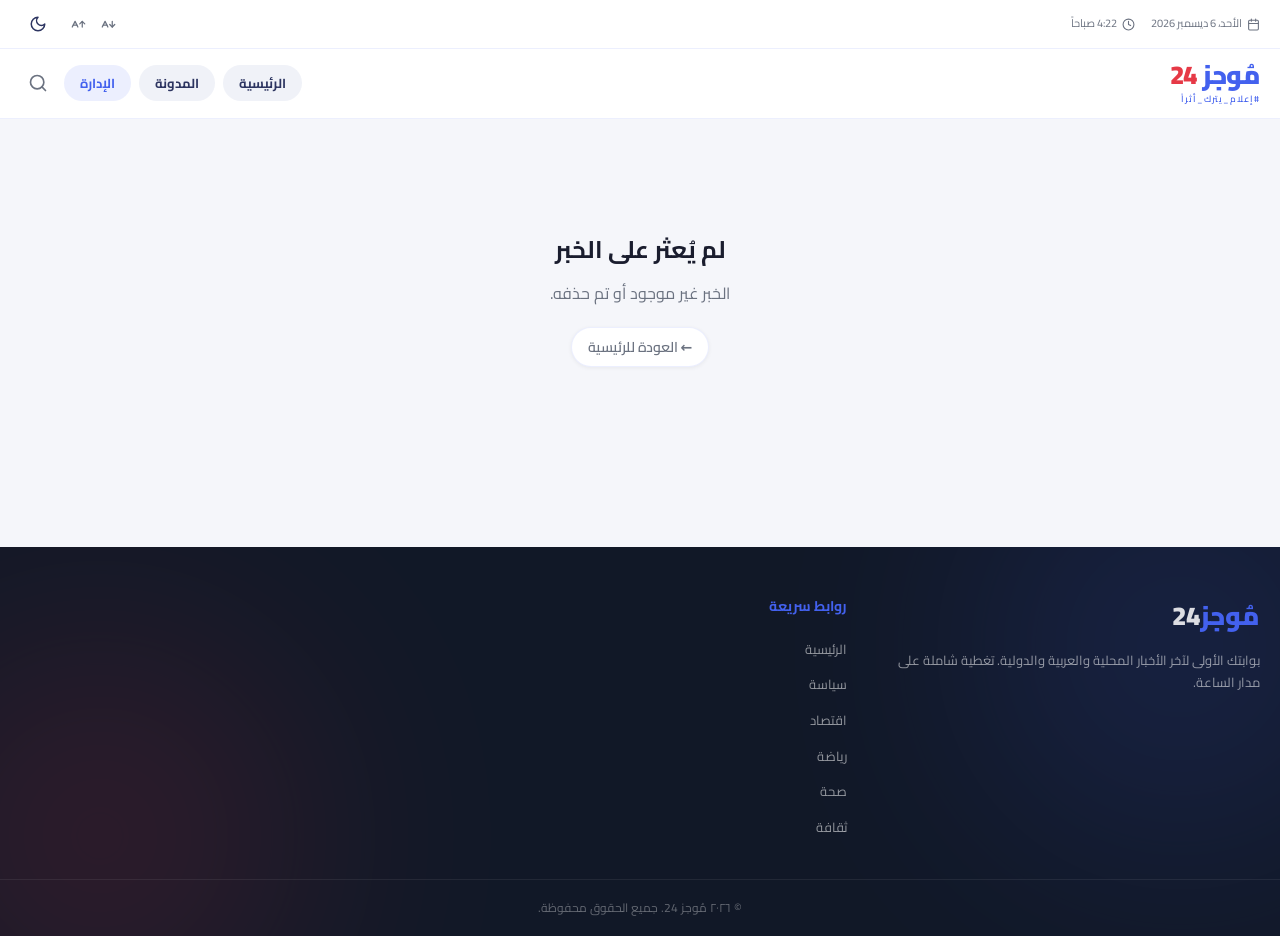
==== commit c8afc8ff: "Add files via upload" ====
--- a/article.html
+++ b/article.html
@@ -35,178 +35,221 @@
   <link rel="icon" type="image/svg+xml" href="favicon.svg">
   <link rel="stylesheet" href="style.css">
   <style>
-    /* ===== ARTICLE PAGE STYLES ===== */
+    /* ===== ARTICLE PAGE STYLES — FULL REWRITE ===== */
+
+    /* Page wrapper: full width, no cramping */
     .article-page {
-      max-width: 820px;
-      margin: 40px auto;
-      padding: 0 20px 60px;
-    }
+      width: 100%;
+      max-width: 860px;
+      margin: 32px auto 80px;
+      padding: 0 20px;
+      box-sizing: border-box;
+    }
+    @media (max-width: 768px) { .article-page { padding: 0 14px; margin-top: 20px; } }
+    @media (max-width: 480px) { .article-page { padding: 0 10px; margin-top: 16px; } }
 
     /* Back button */
     .back-btn {
       display: inline-flex;
       align-items: center;
       gap: 8px;
-      color: var(--primary);
-      font-size: 0.9rem;
+      color: var(--text-muted, #6b7280);
+      font-size: 0.88rem;
       font-weight: 600;
       text-decoration: none;
-      margin-bottom: 28px;
+      margin-bottom: 20px;
       padding: 8px 16px;
-      border-radius: var(--radius-full);
-      background: rgba(67, 97, 238, 0.07);
-      border: 1px solid rgba(67, 97, 238, 0.15);
-      transition: background var(--transition), transform var(--transition);
-    }
-    .back-btn:hover {
-      background: rgba(67, 97, 238, 0.14);
-      transform: translateX(3px);
-    }
-    [data-theme="dark"] .back-btn {
-      background: rgba(108, 138, 255, 0.1);
-      border-color: rgba(108, 138, 255, 0.2);
-      color: var(--primary);
-    }
-
-    /* Article card */
+      border-radius: 40px;
+      background: var(--bg-card, #fff);
+      border: 1px solid var(--border);
+      box-shadow: 0 1px 4px rgba(0,0,0,.06);
+      transition: background 0.2s, transform 0.2s;
+    }
+    .back-btn:hover { background: var(--bg-muted); transform: translateX(3px); }
+
+    /* Article card: NO overflow hidden — let content breathe */
     .article-card {
       background: var(--bg-card);
-      border-radius: var(--radius);
-      box-shadow: var(--shadow-lg);
+      border-radius: 16px;
+      box-shadow: 0 4px 32px rgba(0,0,0,.08);
+      border: 1px solid var(--border);
+      width: 100%;
+      box-sizing: border-box;
+      overflow: visible;   /* CRITICAL: was hidden, which clipped content */
+    }
+
+    /* Hero image — full width, no overflow clip needed */
+    .article-hero-wrap {
+      border-radius: 16px 16px 0 0;
       overflow: hidden;
-      border: 1px solid var(--border);
-    }
-
-    /* Hero image */
+      width: 100%;
+    }
     .article-hero-img {
       width: 100%;
       max-height: 480px;
       object-fit: cover;
       display: block;
     }
-
-    /* Article body */
+    @media (max-width: 640px) { .article-hero-img { max-height: 230px; } }
+    @media (max-width: 400px) { .article-hero-img { max-height: 190px; } }
+
+    /* Article body: generous, adaptive padding */
     .article-body {
-      padding: 36px 40px 40px;
-    }
-    @media (max-width: 600px) {
-      .article-body { padding: 24px 20px 28px; }
-    }
-
-    /* Category + meta top row */
+      padding: 36px 44px 44px;
+      box-sizing: border-box;
+      width: 100%;
+      overflow: visible;
+    }
+    @media (max-width: 900px) { .article-body { padding: 28px 32px 36px; } }
+    @media (max-width: 640px) { .article-body { padding: 22px 18px 28px; } }
+    @media (max-width: 400px) { .article-body { padding: 16px 12px 22px; } }
+
+    /* Category badge row */
     .article-top-meta {
       display: flex;
       align-items: center;
-      gap: 12px;
-      margin-bottom: 18px;
+      gap: 10px;
+      margin-bottom: 16px;
       flex-wrap: wrap;
     }
 
-    /* Title */
+    /* Title — no text clipping, proper wrap */
     .article-title {
-      font-size: clamp(1.5rem, 4vw, 2.1rem);
-      font-weight: 800;
+      font-size: clamp(1.35rem, 3vw, 2rem);
+      font-weight: 900;
       color: var(--text-1);
-      line-height: 1.45;
+      line-height: 1.6;
       margin-bottom: 20px;
+      word-break: break-word;
+      overflow-wrap: anywhere;
+      white-space: normal;
     }
 
     /* Meta bar */
     .article-meta-bar {
       display: flex;
       align-items: center;
-      gap: 18px;
+      gap: 16px;
       flex-wrap: wrap;
       padding: 14px 0;
       border-top: 1px solid var(--border);
       border-bottom: 1px solid var(--border);
       margin-bottom: 32px;
       color: var(--text-3);
-      font-size: 0.87rem;
+      font-size: 0.85rem;
     }
     .article-meta-bar .meta-item {
       display: flex;
       align-items: center;
       gap: 5px;
-    }
-    .article-meta-bar svg {
-      flex-shrink: 0;
-      opacity: 0.75;
-    }
-
-    /* Content image inside article */
-    .article-content-image {
-      width: 100%;
-      border-radius: var(--radius-sm);
-      margin: 24px 0;
-      object-fit: cover;
-      max-height: 380px;
-    }
-
-    /* Content paragraphs */
+      white-space: nowrap;
+    }
+    .article-meta-bar svg { flex-shrink: 0; opacity: 0.7; }
+
+    /* ── ARTICLE CONTENT ── */
     .article-content {
       color: var(--text-2);
       font-size: 1.08rem;
-      line-height: 1.95;
+      line-height: 2.05;
+      width: 100%;
+      box-sizing: border-box;
+      overflow: visible;           /* never clip text */
+      word-break: break-word;      /* prevent Arabic overflow */
+      overflow-wrap: anywhere;
     }
     .article-content p {
-      margin-bottom: 20px;
-    }
-    .article-content p:last-child {
-      margin-bottom: 0;
-    }
-
-    /* Video embed */
+      margin: 0 0 22px;
+      white-space: pre-wrap;       /* respect line breaks from textarea */
+      word-break: break-word;
+      overflow-wrap: anywhere;
+    }
+    .article-content p:last-of-type { margin-bottom: 0; }
+
+    /* ── CONTENT IMAGES ── all show, none clipped */
+    .article-content-image {
+      display: block;
+      width: 100%;
+      height: auto;
+      max-height: 500px;
+      object-fit: cover;
+      border-radius: 12px;
+      margin: 28px 0;
+      border: 1px solid var(--border);
+      box-shadow: 0 4px 20px rgba(0,0,0,.1);
+      box-sizing: border-box;
+    }
+    @media (max-width: 640px) {
+      .article-content-image { max-height: 240px; margin: 18px 0; border-radius: 8px; }
+    }
+
+    /* ── VIDEO EMBED ── */
     .article-video-wrap {
+      position: relative;
       margin: 28px 0;
-      border-radius: var(--radius-sm);
+      border-radius: 12px;
       overflow: hidden;
+      background: #000;
       aspect-ratio: 16/9;
-      background: #000;
+      width: 100%;
     }
     .article-video-wrap iframe,
     .article-video-wrap video {
+      position: absolute;
+      inset: 0;
       width: 100%;
       height: 100%;
       border: none;
     }
 
-    /* Share bar */
+    /* ── AUDIO ── */
+    .article-audio-wrap {
+      margin: 22px 0;
+    }
+    .article-audio-wrap audio {
+      width: 100%;
+      border-radius: 8px;
+    }
+
+    /* ── SHARE BAR ── */
     .article-share {
       display: flex;
       align-items: center;
-      gap: 10px;
+      gap: 8px;
       flex-wrap: wrap;
       margin-top: 36px;
-      padding-top: 24px;
+      padding-top: 22px;
       border-top: 1px solid var(--border);
     }
-    .article-share span {
+    .article-share > span {
       font-weight: 700;
       color: var(--text-1);
-      font-size: 0.92rem;
+      font-size: 0.9rem;
+      margin-left: 4px;
     }
     .share-btn {
       display: inline-flex;
       align-items: center;
       gap: 6px;
-      padding: 8px 16px;
-      border-radius: var(--radius-full);
-      font-size: 0.85rem;
-      font-weight: 600;
+      padding: 8px 14px;
+      border-radius: 40px;
+      font-size: 0.82rem;
+      font-weight: 700;
       cursor: pointer;
       border: none;
-      transition: opacity var(--transition), transform var(--transition);
+      transition: opacity 0.2s, transform 0.15s;
       text-decoration: none;
       font-family: 'Cairo', sans-serif;
     }
     .share-btn:hover { opacity: 0.85; transform: translateY(-1px); }
-    .share-copy { background: var(--bg-muted); color: var(--text-1); }
-    .share-facebook { background: #1877f2; color: #fff; }
-    .share-twitter  { background: #1da1f2; color: #fff; }
-    .share-whatsapp { background: #25d366; color: #fff; }
-
-    /* Not found */
+    .share-copy      { background: var(--bg-muted, #f1f3f9); color: var(--text-1); border: 1px solid var(--border); }
+    .share-facebook  { background: #1877f2; color: #fff; }
+    .share-twitter   { background: #1da1f2; color: #fff; }
+    .share-whatsapp  { background: #25d366; color: #fff; }
+    @media (max-width: 480px) {
+      .share-btn { padding: 7px 10px; font-size: .75rem; }
+    }
+
+    /* ── NOT FOUND ── */
     .article-not-found {
       text-align: center;
       padding: 80px 20px;
@@ -218,15 +261,13 @@
       color: var(--text-1);
     }
 
-    /* Related news */
-    .related-section {
-      margin-top: 40px;
-    }
+    /* ── RELATED NEWS ── */
+    .related-section { margin-top: 40px; }
     .related-section h3 {
-      font-size: 1.15rem;
+      font-size: 1.1rem;
       font-weight: 800;
       color: var(--text-1);
-      margin-bottom: 20px;
+      margin-bottom: 18px;
       display: flex;
       align-items: center;
       gap: 8px;
@@ -235,45 +276,39 @@
       content: '';
       flex: 1;
       height: 2px;
-      background: var(--border-strong);
+      background: var(--border);
       border-radius: 2px;
     }
     .related-grid {
       display: grid;
-      grid-template-columns: repeat(auto-fill, minmax(220px, 1fr));
-      gap: 16px;
-    }
+      grid-template-columns: repeat(auto-fill, minmax(200px, 1fr));
+      gap: 14px;
+    }
+    @media (max-width: 480px) { .related-grid { grid-template-columns: 1fr 1fr; gap: 10px; } }
+    @media (max-width: 360px) { .related-grid { grid-template-columns: 1fr; } }
     .related-card {
       background: var(--bg-card);
-      border-radius: var(--radius-sm);
-      box-shadow: var(--shadow-sm);
+      border-radius: 10px;
+      box-shadow: 0 1px 6px rgba(0,0,0,.06);
       border: 1px solid var(--border);
       overflow: hidden;
       text-decoration: none;
       display: block;
-      transition: box-shadow var(--transition), transform var(--transition);
-    }
-    .related-card:hover {
-      box-shadow: var(--shadow-md);
-      transform: translateY(-3px);
-    }
-    .related-card img {
-      width: 100%;
-      height: 130px;
-      object-fit: cover;
-    }
-    .related-card-body {
-      padding: 12px 14px;
-    }
+      transition: box-shadow 0.2s, transform 0.2s;
+    }
+    .related-card:hover { box-shadow: 0 6px 20px rgba(0,0,0,.1); transform: translateY(-3px); }
+    .related-card img { width: 100%; height: 120px; object-fit: cover; display: block; }
+    .related-card-body { padding: 10px 12px 14px; }
     .related-card-body h4 {
-      font-size: 0.9rem;
+      font-size: 0.87rem;
       font-weight: 700;
       color: var(--text-1);
       line-height: 1.5;
       margin-top: 6px;
-    }
-
-    /* Loading skeleton */
+      word-break: break-word;
+    }
+
+    /* ── LOADING SKELETON ── */
     .skeleton {
       background: linear-gradient(90deg, var(--bg-muted) 25%, var(--border) 50%, var(--bg-muted) 75%);
       background-size: 200% 100%;
@@ -283,6 +318,85 @@
     @keyframes shimmer {
       0% { background-position: 200% 0; }
       100% { background-position: -200% 0; }
+    }
+  </style>
+  <style>
+    /* ── article-not-found & related (continued) ── */
+    .article-not-found {
+      text-align: center;
+      padding: 80px 20px;
+      color: var(--text-3);
+    }
+    .article-not-found h2 {
+      font-size: 1.5rem;
+      margin-bottom: 12px;
+      color: var(--text-1);
+    }
+
+    /* ── RELATED NEWS ── */
+    .related-section { margin-top: 40px; }
+    .related-section h3 {
+      font-size: 1.1rem;
+      font-weight: 800;
+      color: var(--text-1);
+      margin-bottom: 18px;
+      display: flex;
+      align-items: center;
+      gap: 8px;
+    }
+    .related-section h3::after {
+      content: '';
+      flex: 1;
+      height: 2px;
+      background: var(--border);
+      border-radius: 2px;
+    }
+    .related-grid {
+      display: grid;
+      grid-template-columns: repeat(auto-fill, minmax(200px, 1fr));
+      gap: 14px;
+    }
+    @media (max-width: 480px) { .related-grid { grid-template-columns: 1fr 1fr; gap: 10px; } }
+    @media (max-width: 360px) { .related-grid { grid-template-columns: 1fr; } }
+    .related-card {
+      background: var(--bg-card);
+      border-radius: 10px;
+      box-shadow: 0 1px 6px rgba(0,0,0,.06);
+      border: 1px solid var(--border);
+      overflow: hidden;
+      text-decoration: none;
+      display: block;
+      transition: box-shadow 0.2s, transform 0.2s;
+    }
+    .related-card:hover { box-shadow: 0 6px 20px rgba(0,0,0,.1); transform: translateY(-3px); }
+    .related-card img { width: 100%; height: 120px; object-fit: cover; display: block; }
+    .related-card-body { padding: 10px 12px 14px; }
+    .related-card-body h4 {
+      font-size: 0.87rem;
+      font-weight: 700;
+      color: var(--text-1);
+      line-height: 1.5;
+      margin-top: 6px;
+      word-break: break-word;
+    }
+
+    /* ── LOADING SKELETON ── */
+    .skeleton {
+      background: linear-gradient(90deg, var(--bg-muted) 25%, var(--border) 50%, var(--bg-muted) 75%);
+      background-size: 200% 100%;
+      animation: shimmer 1.5s infinite;
+      border-radius: 6px;
+    }
+    @keyframes shimmer {
+      0% { background-position: 200% 0; }
+      100% { background-position: -200% 0; }
+    }
+    /* ── Global overflow & mobile fixes ── */
+    body { overflow-x: hidden; width: 100%; }
+    .site-main { padding: 0 !important; }
+    .article-page, .article-card, .article-body, .article-content {
+      max-width: 100%;
+      box-sizing: border-box;
     }
   </style>
 </head>
@@ -491,23 +605,57 @@
         .split(/\n{2,}|\r\n\r\n/)
         .map(p => p.trim()).filter(Boolean);
 
-      // Content image (shown between paragraphs)
-      const contentImageHtml = news.contentImage
-        ? `<img src="${escapeHtml(news.contentImage)}" alt="${escapeHtml(news.title)}" class="article-content-image" loading="lazy">`
-        : '';
-
-      // Video section
+      // Video section — check all possible field names
       let videoHtml = '';
       if (news.videoFile) {
         videoHtml = `<div class="article-video-wrap"><video controls src="${escapeHtml(news.videoFile)}"></video></div>`;
-      } else if (news.video) {
-        videoHtml = getVideoEmbed(news.video);
+      } else if (news.videoUrl || news.video) {
+        videoHtml = getVideoEmbed(news.videoUrl || news.video);
       }
 
-      // Split paragraphs around the middle to insert content image
-      const mid = Math.ceil(paragraphs.length / 2);
-      const firstHalf = paragraphs.slice(0, mid).map(p => `<p>${escapeHtml(p)}</p>`).join('');
-      const secondHalf = paragraphs.slice(mid).map(p => `<p>${escapeHtml(p)}</p>`).join('');
+      // Audio section
+      const audioHtml = news.audioFile
+        ? `<div class="article-audio-wrap"><audio controls src="${escapeHtml(news.audioFile)}"></audio></div>`
+        : '';
+
+      // Support multiple content images (contentImages array) or single contentImage
+      const contentImagesList = Array.isArray(news.contentImages) && news.contentImages.length
+        ? news.contentImages
+        : (news.contentImage ? [news.contentImage] : []);
+
+      // Build content: paragraphs with images woven in, ALL images guaranteed to show
+      function buildContentWithImages(paragraphs, images) {
+        if (!images.length) {
+          return paragraphs.map(p => `<p>${escapeHtml(p)}</p>`).join('');
+        }
+        const result = [];
+        // Insert one image after every N paragraphs (even distribution)
+        const total = paragraphs.length;
+        const imgCount = images.length;
+        // Spread insertion points across paragraphs
+        const insertAfter = new Set();
+        for (let i = 0; i < imgCount; i++) {
+          // Spread evenly: after paragraph at position floor((i+1) * total / (imgCount+1)) - 1
+          const pos = Math.min(total - 1, Math.floor((i + 1) * total / (imgCount + 1)));
+          insertAfter.add(pos);
+        }
+        let imgIdx = 0;
+        paragraphs.forEach((p, i) => {
+          result.push(`<p>${escapeHtml(p)}</p>`);
+          if (insertAfter.has(i) && imgIdx < images.length) {
+            result.push(`<img src="${escapeHtml(images[imgIdx])}" alt="${escapeHtml(news.title)}" class="article-content-image" loading="lazy">`);
+            imgIdx++;
+          }
+        });
+        // Always append remaining images — none left behind
+        while (imgIdx < images.length) {
+          result.push(`<img src="${escapeHtml(images[imgIdx])}" alt="${escapeHtml(news.title)}" class="article-content-image" loading="lazy">`);
+          imgIdx++;
+        }
+        return result.join('');
+      }
+
+      const contentHtml = buildContentWithImages(paragraphs, contentImagesList);
 
       // Related news (same category, exclude current)
       const related = allNews
@@ -520,7 +668,7 @@
           <div class="related-grid">
             ${related.map(r => `
               <a class="related-card" href="article.html?id=${encodeURIComponent(getNewsId(r))}">
-                <img src="${escapeHtml(r.image || r.contentImage || createPlaceholder('موجز 24'))}" alt="${escapeHtml(r.title)}" loading="lazy">
+                <img src="${escapeHtml(r.imageUrl || r.image || r.contentImage || createPlaceholder('موجز 24'))}" alt="${escapeHtml(r.title)}" loading="lazy">
                 <div class="related-card-body">
                   <span class="tag tag-sm ${getTagClass(r.category)}">${escapeHtml(r.category || 'خبر')}</span>
                   <h4>${escapeHtml(r.title)}</h4>
@@ -541,11 +689,22 @@
         </a>
 
         <div class="article-card">
-          ${news.image ? `<img src="${escapeHtml(news.image)}" alt="${escapeHtml(news.title)}" class="article-hero-img" loading="lazy">` : ''}
-          <div class="article-body">
-            <div class="article-top-meta">
-              <span class="tag ${getTagClass(news.category)}">${escapeHtml(news.category || 'خبر')}</span>
-            </div>
+  ${(news.imageUrl || news.image) ? `
+    <div class="article-hero-wrap">
+      <img 
+        src="${escapeHtml(news.imageUrl || news.image)}" 
+        alt="${escapeHtml(news.title)}" 
+        class="article-hero-img" 
+        loading="lazy">
+    </div>
+  ` : ''}
+  
+  <div class="article-body">
+    <div class="article-top-meta">
+      <span class="tag ${getTagClass(news.category)}">
+        ${escapeHtml(news.category || 'خبر')}
+      </span>
+    </div>
             <h1 class="article-title">${escapeHtml(news.title)}</h1>
             <div class="article-meta-bar">
               <span class="meta-item">
@@ -559,10 +718,9 @@
             </div>
 
             <div class="article-content">
-              ${firstHalf}
-              ${contentImageHtml}
+              ${contentHtml}
               ${videoHtml}
-              ${secondHalf}
+              ${audioHtml}
             </div>
 
             <div class="article-share">
--- a/style.css
+++ b/style.css
@@ -2916,3 +2916,552 @@
   color: var(--primary);
   background: rgba(67, 97, 238, 0.08);
 }
+
+/* ===================== UPDATED ADMIN FEED STYLES ===================== */
+/* New layout for admin-news-item (replaces -inner structure) */
+.admin-news-item {
+  display: flex;
+  justify-content: space-between;
+  align-items: center;
+  gap: 12px;
+  padding: 12px 16px;
+  border-bottom: 1px solid var(--border);
+  flex-wrap: wrap;
+}
+.admin-news-item:last-child { border-bottom: none; }
+.admin-news-item:hover { background: var(--bg-muted); border-radius: var(--radius-sm); }
+
+.admin-news-item-info {
+  display: flex;
+  align-items: center;
+  gap: 12px;
+  flex: 1;
+  min-width: 0;
+}
+.admin-news-thumb {
+  width: 60px;
+  height: 48px;
+  object-fit: cover;
+  border-radius: 8px;
+  flex-shrink: 0;
+  border: 1px solid var(--border);
+}
+.admin-news-thumb-empty {
+  width: 60px;
+  height: 48px;
+  border-radius: 8px;
+  background: var(--bg-muted);
+  border: 1px solid var(--border);
+  flex-shrink: 0;
+}
+.admin-news-text {
+  min-width: 0;
+  flex: 1;
+}
+.admin-news-title {
+  display: block;
+  white-space: nowrap;
+  overflow: hidden;
+  text-overflow: ellipsis;
+  font-size: .9rem;
+  font-weight: 700;
+  color: var(--text-1);
+  margin-bottom: 4px;
+}
+.admin-news-meta {
+  display: flex;
+  align-items: center;
+  flex-wrap: wrap;
+  gap: 6px;
+  font-size: .75rem;
+  color: var(--text-3);
+}
+.admin-news-actions {
+  display: flex;
+  gap: 6px;
+  flex-shrink: 0;
+  flex-wrap: wrap;
+}
+.admin-btn-edit, .admin-btn-delete {
+  display: inline-flex;
+  align-items: center;
+  gap: 5px;
+  padding: 6px 12px;
+  border-radius: 7px;
+  border: none;
+  font-family: 'Cairo', sans-serif;
+  font-size: .8rem;
+  font-weight: 700;
+  cursor: pointer;
+  transition: opacity var(--transition), transform var(--transition);
+  white-space: nowrap;
+}
+.admin-btn-edit { background: #4361ee; color: #fff; }
+.admin-btn-delete { background: #e63946; color: #fff; }
+.admin-btn-edit:hover, .admin-btn-delete:hover { opacity: .85; transform: translateY(-1px); }
+
+@media (max-width: 540px) {
+  .admin-news-item { gap: 8px; }
+  .admin-news-thumb, .admin-news-thumb-empty { width: 48px; height: 40px; }
+  .admin-btn-edit, .admin-btn-delete { padding: 5px 9px; font-size: .75rem; }
+  .admin-news-title { font-size: .82rem; }
+}
+
+/* ===================== RESPONSIVE FIXES ===================== */
+/* Admin form row: stack on mobile */
+@media (max-width: 600px) {
+  .admin-form-row { flex-direction: column !important; gap: 0 !important; }
+  .admin-form-row .admin-field { width: 100% !important; }
+  .admin-stats { grid-template-columns: 1fr 1fr !important; gap: 8px !important; }
+  .admin-stat-card { padding: 14px 10px !important; }
+  .admin-stat-num { font-size: 1.6rem !important; }
+  .section-header.blog-header { flex-direction: column; align-items: flex-start; gap: 10px; }
+  .blog-header > div:last-child { flex-wrap: wrap; }
+}
+
+/* Category page grid: mobile */
+@media (max-width: 480px) {
+  .cat-news-grid { grid-template-columns: 1fr !important; }
+  .cat-card-img { height: 180px; }
+}
+
+/* Article page responsiveness */
+@media (max-width: 480px) {
+  .article-page { padding: 0 12px 40px; margin: 20px auto; }
+  .article-body { padding: 18px 16px 22px !important; }
+  .article-title { font-size: 1.3rem !important; }
+  .article-share { gap: 8px; }
+  .share-btn { padding: 7px 12px; font-size: .78rem; }
+}
+
+/* Header responsiveness improvements */
+@media (max-width: 768px) {
+  .header-top-inner { gap: 8px; }
+  .header-meta .meta-item:last-child { display: none; }
+  .main-nav { display: none; }
+}
+
+/* Blog page */
+@media (max-width: 600px) {
+  .blog-grid { grid-template-columns: 1fr !important; }
+  .comment-composer-card { padding: 20px 16px !important; }
+}
+
+/* Footer grid */
+@media (max-width: 600px) {
+  .footer-grid { grid-template-columns: 1fr !important; gap: 24px !important; }
+}
+
+/* ===================== DARK MODE CONSISTENCY FIXES ===================== */
+[data-theme="dark"] .admin-form-card,
+[data-theme="dark"] .blog-card,
+[data-theme="dark"] .comments-feed-card {
+  background: var(--bg-card);
+  border-color: var(--border);
+}
+
+[data-theme="dark"] .admin-input,
+[data-theme="dark"] .admin-textarea,
+[data-theme="dark"] .admin-select {
+  background: var(--bg-muted);
+  color: var(--text-1);
+  border-color: var(--border);
+}
+[data-theme="dark"] .admin-input:focus,
+[data-theme="dark"] .admin-textarea:focus,
+[data-theme="dark"] .admin-select:focus {
+  border-color: var(--primary);
+  box-shadow: 0 0 0 3px rgba(108,138,255,.15);
+}
+
+[data-theme="dark"] .admin-upload-label {
+  background: var(--bg-muted);
+  color: var(--text-3);
+  border-color: var(--border);
+}
+[data-theme="dark"] .admin-upload-label:hover {
+  border-color: var(--primary);
+  color: var(--primary);
+}
+
+[data-theme="dark"] .admin-news-item:hover { background: rgba(108,138,255,.05); }
+[data-theme="dark"] .admin-stat-card { background: var(--bg-card); border-color: var(--border); }
+[data-theme="dark"] .section-badge { background: rgba(108,138,255,.12); color: var(--primary); }
+
+[data-theme="dark"] .cat-news-card {
+  background: var(--bg-card);
+  border-color: var(--border);
+}
+[data-theme="dark"] .cat-card-title { color: var(--text-1); }
+[data-theme="dark"] .cat-card-content { color: var(--text-3); }
+[data-theme="dark"] .cat-card-badge {
+  background: rgba(108,138,255,.12);
+  color: var(--primary);
+}
+
+[data-theme="dark"] .article-card { background: var(--bg-card); border-color: var(--border); }
+[data-theme="dark"] .back-btn { color: var(--primary); }
+[data-theme="dark"] .related-card { background: var(--bg-card); border-color: var(--border); }
+[data-theme="dark"] .share-copy { background: var(--bg-muted); color: var(--text-1); }
+
+[data-theme="dark"] .comment-input {
+  background: var(--bg-muted);
+  color: var(--text-1);
+  border-color: var(--border);
+}
+[data-theme="dark"] .comment-input:focus { border-color: var(--primary); }
+[data-theme="dark"] .comment-item { border-color: var(--border); }
+
+/* ===================== MULTI-IMAGE PREVIEW ===================== */
+.admin-multi-img-preview {
+  display: flex;
+  flex-wrap: wrap;
+  gap: 8px;
+  margin-top: 10px;
+}
+.admin-multi-img-preview img {
+  border-radius: 8px;
+  border: 2px solid var(--border);
+  object-fit: cover;
+}
+
+/* Article: multiple content images spacing */
+.article-content-image + .article-content-image {
+  margin-top: 16px;
+}
+
+/* Admin record section dark mode */
+[data-theme="dark"] .admin-record-wrap { border-color: var(--border); }
+[data-theme="dark"] .admin-record-btn { background: var(--bg-muted); color: var(--text-1); border-color: var(--border); }
+[data-theme="dark"] .admin-cancel-btn { background: var(--bg-muted); color: var(--text-3); border-color: var(--border); }
+
+/* ===================== ADDITIONAL FIXES ===================== */
+
+/* Make hero cards stack properly on mobile */
+@media (max-width: 767px) {
+  .hero-section {
+    grid-template-columns: 1fr !important;
+  }
+  .latest-sidebar,
+  .most-read-sidebar {
+    display: none;
+  }
+  .hero-article {
+    order: 0;
+  }
+}
+
+/* News feed horizontal cards: mobile stack */
+@media (max-width: 640px) {
+  .news-card-h {
+    flex-direction: column !important;
+  }
+  .news-card-img {
+    width: 100% !important;
+    height: 200px !important;
+  }
+}
+
+/* Category badge with tag class colors */
+.cat-card-badge.tag-urgent   { background: rgba(239,68,68,.12); color: #ef4444; }
+.cat-card-badge.tag-politics { background: rgba(99,102,241,.12); color: #6366f1; }
+.cat-card-badge.tag-economy  { background: rgba(16,185,129,.12); color: #10b981; }
+.cat-card-badge.tag-world    { background: rgba(59,130,246,.12); color: #3b82f6; }
+.cat-card-badge.tag-accent   { background: rgba(200,169,110,.12); color: #c8a96e; }
+
+/* Trending items hover */
+.trending-item:hover {
+  background: var(--bg-muted) !important;
+}
+
+/* Make search redirect work on all pages */
+.search-input {
+  width: 100%;
+}
+
+/* Article page: better mobile reading */
+@media (max-width: 480px) {
+  .article-page {
+    padding: 0 12px 40px !important;
+    margin: 16px auto !important;
+  }
+  .article-title {
+    font-size: 1.3rem !important;
+  }
+  .article-content {
+    font-size: 0.97rem !important;
+  }
+}
+
+/* Related section grid: mobile */
+@media (max-width: 600px) {
+  .related-grid {
+    grid-template-columns: 1fr !important;
+  }
+}
+
+/* Category page: ensure images don't overflow */
+.cat-card-img img {
+  width: 100%;
+  height: 100%;
+  object-fit: cover;
+}
+
+/* Dark mode: cat-card-badge */
+[data-theme="dark"] .cat-card-badge.tag-accent {
+  background: rgba(200,169,110,.15);
+  color: #d4b37a;
+}
+
+/* Ensure the admin stats grid works on all screen sizes */
+@media (max-width: 480px) {
+  .admin-stats {
+    grid-template-columns: 1fr !important;
+  }
+}
+
+/* Fix hamburger showing on desktop */
+@media (min-width: 769px) {
+  .hamburger { display: none !important; }
+  .mobile-nav, .mobile-nav-overlay { display: none !important; }
+}
+
+/* Proper transition for cat news cards */
+.cat-news-card {
+  transition: transform 0.2s ease, box-shadow 0.2s ease;
+}
+
+/* video embed responsive */
+.article-video-wrap {
+  position: relative;
+  aspect-ratio: 16/9;
+  width: 100%;
+}
+.article-video-wrap iframe,
+.article-video-wrap video {
+  position: absolute;
+  inset: 0;
+  width: 100%;
+  height: 100%;
+}
+
+/* =====================================================
+   MOJAZ 24 — UI/UX IMPROVEMENTS PATCH
+   ===================================================== */
+
+/* ── 1. Admin: View button ── */
+.admin-btn-view {
+  display: inline-flex;
+  align-items: center;
+  gap: 5px;
+  padding: 6px 12px;
+  border-radius: 7px;
+  font-size: .8rem;
+  font-weight: 700;
+  font-family: 'Cairo', sans-serif;
+  cursor: pointer;
+  border: none;
+  text-decoration: none;
+  transition: opacity .2s, transform .15s;
+  background: rgba(56,161,105,.12);
+  color: #276749;
+  border: 1px solid rgba(56,161,105,.25);
+}
+.admin-btn-view:hover { opacity: .85; transform: translateY(-1px); background: rgba(56,161,105,.2); }
+[data-theme="dark"] .admin-btn-view { background: rgba(56,161,105,.15); color: #68d391; border-color: rgba(56,161,105,.3); }
+
+/* ── 2. Admin: news actions spacing ── */
+.admin-news-actions {
+  display: flex;
+  gap: 6px;
+  align-items: center;
+  flex-wrap: wrap;
+}
+
+/* ── 3. Homepage: news card footer row ── */
+.news-card-footer-row {
+  display: flex;
+  align-items: center;
+  justify-content: space-between;
+  gap: 10px;
+  flex-wrap: wrap;
+  margin-top: 8px;
+}
+
+/* ── 4. News excerpt preview ── */
+.news-excerpt-preview {
+  font-size: .875rem;
+  color: var(--text-3);
+  line-height: 1.65;
+  margin: 6px 0 10px;
+  display: -webkit-box;
+  -webkit-line-clamp: 2;
+  -webkit-box-orient: vertical;
+  overflow: hidden;
+}
+
+/* ── 5. Read more button ── */
+.news-read-more-btn {
+  display: inline-flex;
+  align-items: center;
+  gap: 5px;
+  flex-shrink: 0;
+  padding: 6px 14px;
+  border-radius: 20px;
+  font-size: .78rem;
+  font-weight: 700;
+  font-family: 'Cairo', sans-serif;
+  text-decoration: none;
+  background: var(--accent, #c8a96e);
+  color: #fff;
+  transition: opacity .2s, transform .15s;
+  white-space: nowrap;
+}
+.news-read-more-btn:hover { opacity: .88; transform: translateX(-2px); }
+[data-theme="dark"] .news-read-more-btn { background: var(--accent, #c8a96e); color: #fff; }
+
+/* ── 6. News card body: better padding and spacing on all screens ── */
+.news-card-body {
+  padding: 16px 20px;
+}
+@media (max-width: 480px) {
+  .news-card-body { padding: 12px 14px; }
+  .news-excerpt-preview { display: none; }
+  .news-read-more-btn { font-size: .72rem; padding: 5px 10px; }
+}
+
+/* ── 7. Latest sidebar items: fix text overflow ── */
+.latest-item {
+  overflow: hidden;
+}
+.latest-info h4 {
+  display: -webkit-box;
+  -webkit-line-clamp: 2;
+  -webkit-box-orient: vertical;
+  overflow: hidden;
+  word-break: break-word;
+}
+
+/* ── 8. Article page: full responsive improvements ── */
+@media (max-width: 640px) {
+  .article-meta-bar {
+    gap: 12px;
+    font-size: .8rem;
+  }
+  .article-share {
+    gap: 8px;
+  }
+  .share-btn {
+    padding: 7px 12px;
+    font-size: .78rem;
+  }
+  .related-grid {
+    grid-template-columns: 1fr 1fr;
+    gap: 10px;
+  }
+}
+@media (max-width: 400px) {
+  .related-grid {
+    grid-template-columns: 1fr;
+  }
+  .article-title {
+    font-size: 1.3rem;
+  }
+}
+
+/* ── 9. Content section / news feed: spacing fix ── */
+.news-feed {
+  min-width: 0;
+  overflow: hidden;
+}
+.news-list {
+  display: flex;
+  flex-direction: column;
+  gap: 14px;
+}
+.news-card-h {
+  min-width: 0;
+}
+.news-card-h .news-card-img {
+  flex-shrink: 0;
+}
+
+/* ── 10. Mobile: hero section stack ── */
+@media (max-width: 900px) {
+  .hero-section {
+    grid-template-columns: 1fr !important;
+  }
+  .latest-sidebar, .most-read-sidebar {
+    display: none;
+  }
+}
+
+/* ── 11. Content section: responsive two-column ── */
+@media (max-width: 768px) {
+  .content-section {
+    grid-template-columns: 1fr !important;
+  }
+  .content-sidebar {
+    display: none;
+  }
+}
+
+/* ── 12. General overflow prevention ── */
+* {
+  min-width: 0;
+}
+img {
+  max-width: 100%;
+  height: auto;
+}
+
+/* ── 13. Header: mobile overflow fix ── */
+@media (max-width: 640px) {
+  .header-top-inner {
+    flex-wrap: wrap;
+    gap: 6px;
+  }
+  .header-meta {
+    font-size: .75rem;
+  }
+  .header-main-inner {
+    gap: 8px;
+  }
+  .header-actions {
+    gap: 6px;
+  }
+  .blog-btn {
+    padding: 6px 10px;
+    font-size: .78rem;
+  }
+}
+
+/* ── 14. Section title: "آخر الأخبار" spacing ── */
+.news-feed .section-title {
+  margin-bottom: 18px;
+  padding-bottom: 12px;
+  border-bottom: 2px solid var(--border);
+}
+
+/* ── 15. Admin page: news item responsive ── */
+@media (max-width: 600px) {
+  .admin-news-item {
+    flex-direction: column;
+    align-items: flex-start;
+    gap: 12px;
+  }
+  .admin-news-actions {
+    width: 100%;
+    justify-content: flex-start;
+  }
+}
+
+/* ── 16. Category page: responsive card grid ── */
+@media (max-width: 480px) {
+  .cat-card-img {
+    height: 180px;
+  }
+  .cat-card-title {
+    font-size: .95rem;
+  }
+}
